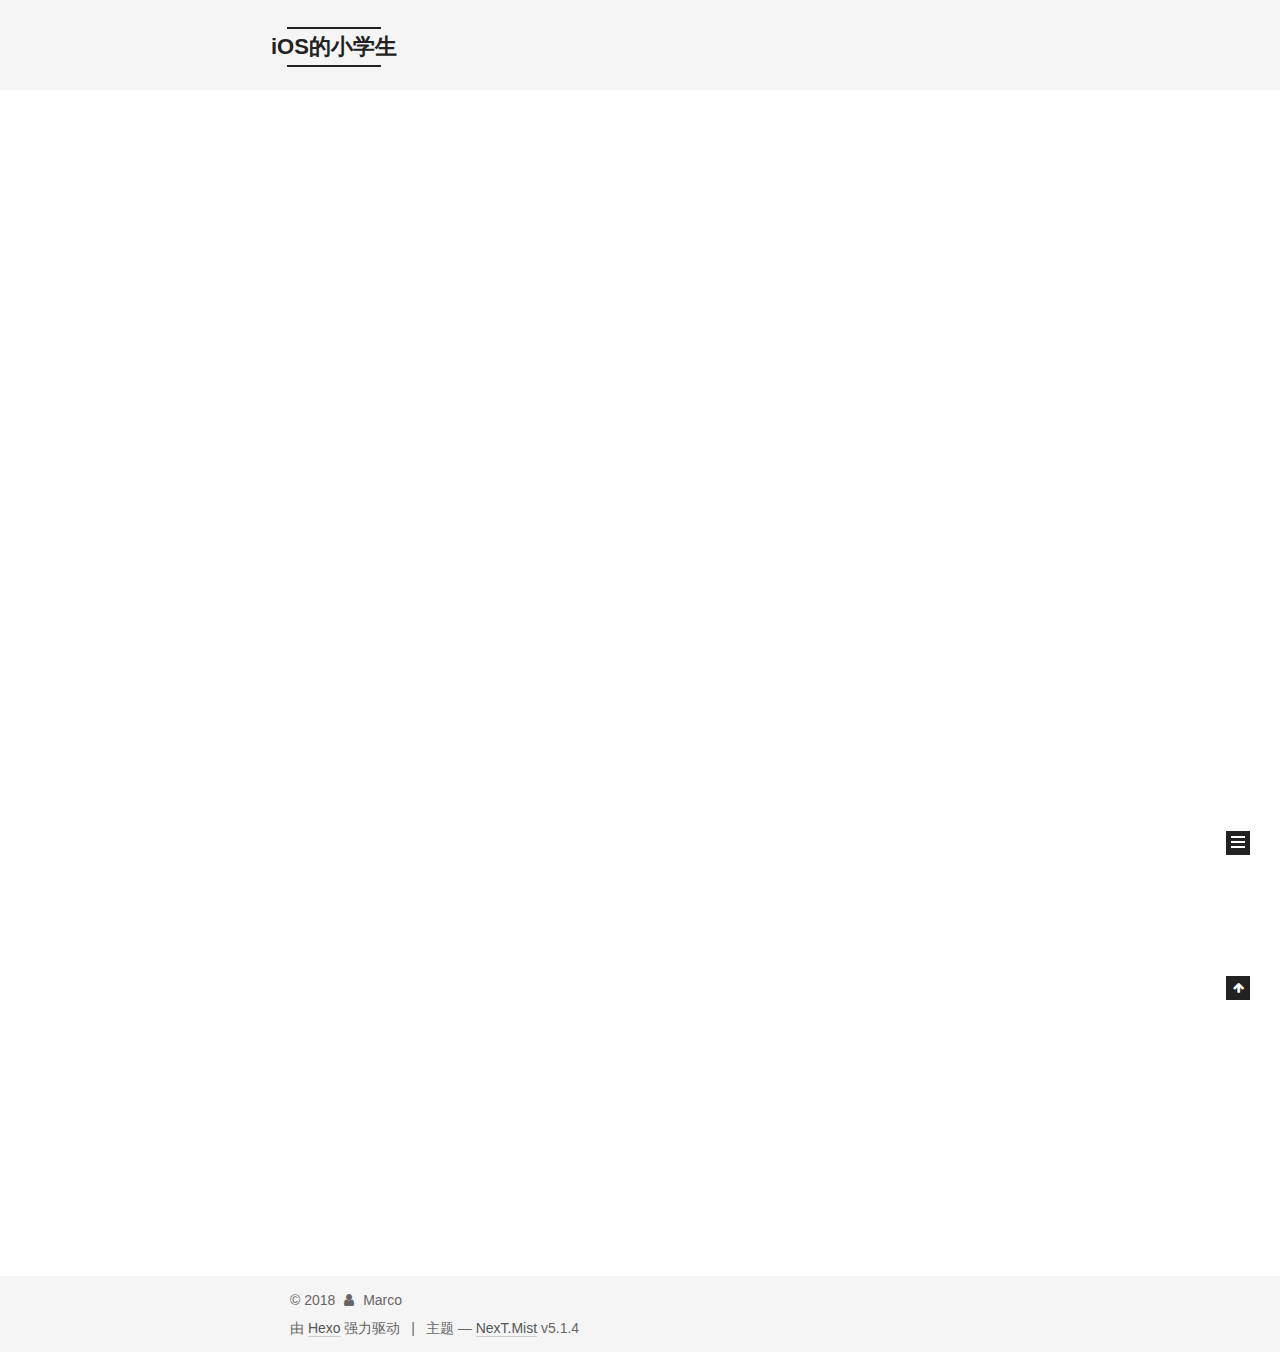
==== index.html @ dd157e3b "Site updated: 2018-11-21 23:42:33" ====
<!DOCTYPE html>



  


<html class="theme-next mist use-motion" lang="zh-Hans">
<head><meta name="generator" content="Hexo 3.8.0">
  <meta charset="UTF-8">
<meta http-equiv="X-UA-Compatible" content="IE=edge">
<meta name="viewport" content="width=device-width, initial-scale=1, maximum-scale=1">
<meta name="theme-color" content="#222">









<meta http-equiv="Cache-Control" content="no-transform">
<meta http-equiv="Cache-Control" content="no-siteapp">
















  
  
  <link href="/lib/fancybox/source/jquery.fancybox.css?v=2.1.5" rel="stylesheet" type="text/css">







<link href="/lib/font-awesome/css/font-awesome.min.css?v=4.6.2" rel="stylesheet" type="text/css">

<link href="/css/main.css?v=5.1.4" rel="stylesheet" type="text/css">


  <link rel="apple-touch-icon" sizes="180x180" href="/images/apple-touch-icon-next.png?v=5.1.4">


  <link rel="icon" type="image/png" sizes="32x32" href="/images/favicon-32x32-next.png?v=5.1.4">


  <link rel="icon" type="image/png" sizes="16x16" href="/images/favicon-16x16-next.png?v=5.1.4">


  <link rel="mask-icon" href="/images/logo.svg?v=5.1.4" color="#222">





  <meta name="keywords" content="Hexo, NexT">










<meta name="description" content="技术和生活，我融为一体">
<meta property="og:type" content="website">
<meta property="og:title" content="iOS的小学生">
<meta property="og:url" content="http://yoursite.com/index.html">
<meta property="og:site_name" content="iOS的小学生">
<meta property="og:description" content="技术和生活，我融为一体">
<meta property="og:locale" content="zh-Hans">
<meta name="twitter:card" content="summary">
<meta name="twitter:title" content="iOS的小学生">
<meta name="twitter:description" content="技术和生活，我融为一体">



<script type="text/javascript" id="hexo.configurations">
  var NexT = window.NexT || {};
  var CONFIG = {
    root: '/',
    scheme: 'Mist',
    version: '5.1.4',
    sidebar: {"position":"left","display":"post","offset":12,"b2t":false,"scrollpercent":false,"onmobile":false},
    fancybox: true,
    tabs: true,
    motion: {"enable":true,"async":false,"transition":{"post_block":"fadeIn","post_header":"slideDownIn","post_body":"slideDownIn","coll_header":"slideLeftIn","sidebar":"slideUpIn"}},
    duoshuo: {
      userId: '0',
      author: '博主'
    },
    algolia: {
      applicationID: '',
      apiKey: '',
      indexName: '',
      hits: {"per_page":10},
      labels: {"input_placeholder":"Search for Posts","hits_empty":"We didn't find any results for the search: ${query}","hits_stats":"${hits} results found in ${time} ms"}
    }
  };
</script>



  <link rel="canonical" href="http://yoursite.com/">





  <title>iOS的小学生</title>
  








</head>

<body itemscope="" itemtype="http://schema.org/WebPage" lang="zh-Hans">

  
  
    
  

  <div class="container sidebar-position-left 
  page-home">
    <div class="headband"></div>

    <header id="header" class="header" itemscope="" itemtype="http://schema.org/WPHeader">
      <div class="header-inner"><div class="site-brand-wrapper">
  <div class="site-meta ">
    

    <div class="custom-logo-site-title">
      <a href="/" class="brand" rel="start">
        <span class="logo-line-before"><i></i></span>
        <span class="site-title">iOS的小学生</span>
        <span class="logo-line-after"><i></i></span>
      </a>
    </div>
      
        <p class="site-subtitle">一个有故事的小学生</p>
      
  </div>

  <div class="site-nav-toggle">
    <button>
      <span class="btn-bar"></span>
      <span class="btn-bar"></span>
      <span class="btn-bar"></span>
    </button>
  </div>
</div>

<nav class="site-nav">
  

  
    <ul id="menu" class="menu">
      
        
        <li class="menu-item menu-item-home">
          <a href="/" rel="section">
            
              <i class="menu-item-icon fa fa-fw fa-home"></i> <br>
            
            首页
          </a>
        </li>
      
        
        <li class="menu-item menu-item-archives">
          <a href="/archives/" rel="section">
            
              <i class="menu-item-icon fa fa-fw fa-archive"></i> <br>
            
            归档
          </a>
        </li>
      

      
    </ul>
  

  
</nav>



 </div>
    </header>

    <main id="main" class="main">
      <div class="main-inner">
        <div class="content-wrap">
          <div id="content" class="content">
            
  <section id="posts" class="posts-expand">
    
      

  

  
  
  

  <article class="post post-type-normal" itemscope="" itemtype="http://schema.org/Article">
  
  
  
  <div class="post-block">
    <link itemprop="mainEntityOfPage" href="http://yoursite.com/2018/11/08/hello-world/">

    <span hidden itemprop="author" itemscope="" itemtype="http://schema.org/Person">
      <meta itemprop="name" content="Marco">
      <meta itemprop="description" content="">
      <meta itemprop="image" content="/images/avatar.gif">
    </span>

    <span hidden itemprop="publisher" itemscope="" itemtype="http://schema.org/Organization">
      <meta itemprop="name" content="iOS的小学生">
    </span>

    
      <header class="post-header">

        
        
          <h1 class="post-title" itemprop="name headline">
                
                <a class="post-title-link" href="/2018/11/08/hello-world/" itemprop="url">未命名</a></h1>
        

        <div class="post-meta">
          <span class="post-time">
            
              <span class="post-meta-item-icon">
                <i class="fa fa-calendar-o"></i>
              </span>
              
                <span class="post-meta-item-text">发表于</span>
              
              <time title="创建于" itemprop="dateCreated datePublished" datetime="2018-11-08T15:14:04+08:00">
                2018-11-08
              </time>
            

            

            
          </span>

          

          
            
          

          
          

          

          

          

        </div>
      </header>
    

    
    
    
    <div class="post-body" itemprop="articleBody">

      
      

      
        
          
            <hr>
<h1 id="title-iOS自动化打包！"><a href="#title-iOS自动化打包！" class="headerlink" title="title: iOS自动化打包！"></a>title: iOS自动化打包！</h1><hr>
<p>Welcome to <a href="https://hexo.io/" target="_blank" rel="noopener">Hexo</a>! This is your very first post. Check <a href="https://hexo.io/docs/" target="_blank" rel="noopener">documentation</a> for more info. If you get any problems when using Hexo, you can find the answer in <a href="https://hexo.io/docs/troubleshooting.html" target="_blank" rel="noopener">troubleshooting</a> or you can ask me on <a href="https://github.com/hexojs/hexo/issues" target="_blank" rel="noopener">GitHub</a>.</p>
<h2 id="Quick-Start"><a href="#Quick-Start" class="headerlink" title="Quick Start"></a>Quick Start</h2><h3 id="Create-a-new-post"><a href="#Create-a-new-post" class="headerlink" title="Create a new post"></a>Create a new post</h3><figure class="highlight bash"><table><tr><td class="gutter"><pre><span class="line">1</span><br></pre></td><td class="code"><pre><span class="line">$ hexo new <span class="string">"My New Post"</span></span><br></pre></td></tr></table></figure>
<p>More info: <a href="https://hexo.io/docs/writing.html" target="_blank" rel="noopener">Writing</a></p>
<h3 id="Run-server"><a href="#Run-server" class="headerlink" title="Run server"></a>Run server</h3><figure class="highlight bash"><table><tr><td class="gutter"><pre><span class="line">1</span><br></pre></td><td class="code"><pre><span class="line">$ hexo server</span><br></pre></td></tr></table></figure>
<p>More info: <a href="https://hexo.io/docs/server.html" target="_blank" rel="noopener">Server</a></p>
<h3 id="Generate-static-files"><a href="#Generate-static-files" class="headerlink" title="Generate static files"></a>Generate static files</h3><figure class="highlight bash"><table><tr><td class="gutter"><pre><span class="line">1</span><br></pre></td><td class="code"><pre><span class="line">$ hexo generate</span><br></pre></td></tr></table></figure>
<p>More info: <a href="https://hexo.io/docs/generating.html" target="_blank" rel="noopener">Generating</a></p>
<h3 id="Deploy-to-remote-sites"><a href="#Deploy-to-remote-sites" class="headerlink" title="Deploy to remote sites"></a>Deploy to remote sites</h3><figure class="highlight bash"><table><tr><td class="gutter"><pre><span class="line">1</span><br></pre></td><td class="code"><pre><span class="line">$ hexo deploy</span><br></pre></td></tr></table></figure>
<p>More info: <a href="https://hexo.io/docs/deployment.html" target="_blank" rel="noopener">Deployment</a></p>

          
        
      
    </div>
    
    
    

    

    

    

    <footer class="post-footer">
      

      

      

      
      
        <div class="post-eof"></div>
      
    </footer>
  </div>
  
  
  
  </article>


    
  </section>

  


          </div>
          


          

        </div>
        
          
  
  <div class="sidebar-toggle">
    <div class="sidebar-toggle-line-wrap">
      <span class="sidebar-toggle-line sidebar-toggle-line-first"></span>
      <span class="sidebar-toggle-line sidebar-toggle-line-middle"></span>
      <span class="sidebar-toggle-line sidebar-toggle-line-last"></span>
    </div>
  </div>

  <aside id="sidebar" class="sidebar">
    
    <div class="sidebar-inner">

      

      

      <section class="site-overview-wrap sidebar-panel sidebar-panel-active">
        <div class="site-overview">
          <div class="site-author motion-element" itemprop="author" itemscope="" itemtype="http://schema.org/Person">
            
              <p class="site-author-name" itemprop="name">Marco</p>
              <p class="site-description motion-element" itemprop="description">技术和生活，我融为一体</p>
          </div>

          <nav class="site-state motion-element">

            
              <div class="site-state-item site-state-posts">
              
                <a href="/archives/">
              
                  <span class="site-state-item-count">1</span>
                  <span class="site-state-item-name">日志</span>
                </a>
              </div>
            

            

            

          </nav>

          

          

          
          

          
          

          

        </div>
      </section>

      

      

    </div>
  </aside>


        
      </div>
    </main>

    <footer id="footer" class="footer">
      <div class="footer-inner">
        <div class="copyright">&copy; <span itemprop="copyrightYear">2018</span>
  <span class="with-love">
    <i class="fa fa-user"></i>
  </span>
  <span class="author" itemprop="copyrightHolder">Marco</span>

  
</div>


  <div class="powered-by">由 <a class="theme-link" target="_blank" href="https://hexo.io">Hexo</a> 强力驱动</div>



  <span class="post-meta-divider">|</span>



  <div class="theme-info">主题 &mdash; <a class="theme-link" target="_blank" href="https://github.com/iissnan/hexo-theme-next">NexT.Mist</a> v5.1.4</div>




        







        
      </div>
    </footer>

    
      <div class="back-to-top">
        <i class="fa fa-arrow-up"></i>
        
      </div>
    

    

  </div>

  

<script type="text/javascript">
  if (Object.prototype.toString.call(window.Promise) !== '[object Function]') {
    window.Promise = null;
  }
</script>









  












  
  
    <script type="text/javascript" src="/lib/jquery/index.js?v=2.1.3"></script>
  

  
  
    <script type="text/javascript" src="/lib/fastclick/lib/fastclick.min.js?v=1.0.6"></script>
  

  
  
    <script type="text/javascript" src="/lib/jquery_lazyload/jquery.lazyload.js?v=1.9.7"></script>
  

  
  
    <script type="text/javascript" src="/lib/velocity/velocity.min.js?v=1.2.1"></script>
  

  
  
    <script type="text/javascript" src="/lib/velocity/velocity.ui.min.js?v=1.2.1"></script>
  

  
  
    <script type="text/javascript" src="/lib/fancybox/source/jquery.fancybox.pack.js?v=2.1.5"></script>
  


  


  <script type="text/javascript" src="/js/src/utils.js?v=5.1.4"></script>

  <script type="text/javascript" src="/js/src/motion.js?v=5.1.4"></script>



  
  

  

  


  <script type="text/javascript" src="/js/src/bootstrap.js?v=5.1.4"></script>



  


  




	





  





  












  





  

  

  

  
  

  

  

  

</body>
</html>
---- css/main.css ----
/* normalize.css v3.0.2 | MIT License | git.io/normalize */
html {
  font-family: sans-serif; /* 1 */
  -ms-text-size-adjust: 100%; /* 2 */
  -webkit-text-size-adjust: 100%; /* 2 */
}
body {
  margin: 0;
}
article,
aside,
details,
figcaption,
figure,
footer,
header,
hgroup,
main,
menu,
nav,
section,
summary {
  display: block;
}
audio,
canvas,
progress,
video {
  display: inline-block; /* 1 */
  vertical-align: baseline; /* 2 */
}
audio:not([controls]) {
  display: none;
  height: 0;
}
[hidden],
template {
  display: none;
}
a {
  background-color: transparent;
}
a:active,
a:hover {
  outline: 0;
}
abbr[title] {
  border-bottom: 1px dotted;
}
b,
strong {
  font-weight: bold;
}
dfn {
  font-style: italic;
}
h1 {
  font-size: 2em;
  margin: 0.67em 0;
}
mark {
  background: #ff0;
  color: #000;
}
small {
  font-size: 80%;
}
sub,
sup {
  font-size: 75%;
  line-height: 0;
  position: relative;
  vertical-align: baseline;
}
sup {
  top: -0.5em;
}
sub {
  bottom: -0.25em;
}
img {
  border: 0;
}
svg:not(:root) {
  overflow: hidden;
}
figure {
  margin: 1em 40px;
}
hr {
  -moz-box-sizing: content-box;
  box-sizing: content-box;
  height: 0;
}
pre {
  overflow: auto;
}
code,
kbd,
pre,
samp {
  font-family: monospace, monospace;
  font-size: 1em;
}
button,
input,
optgroup,
select,
textarea {
  color: inherit; /* 1 */
  font: inherit; /* 2 */
  margin: 0; /* 3 */
}
button {
  overflow: visible;
}
button,
select {
  text-transform: none;
}
button,
html input[type="button"],
input[type="reset"],
input[type="submit"] {
  -webkit-appearance: button; /* 2 */
  cursor: pointer; /* 3 */
}
button[disabled],
html input[disabled] {
  cursor: default;
}
button::-moz-focus-inner,
input::-moz-focus-inner {
  border: 0;
  padding: 0;
}
input {
  line-height: normal;
}
input[type="checkbox"],
input[type="radio"] {
  box-sizing: border-box; /* 1 */
  padding: 0; /* 2 */
}
input[type="number"]::-webkit-inner-spin-button,
input[type="number"]::-webkit-outer-spin-button {
  height: auto;
}
input[type="search"] {
  -webkit-appearance: textfield; /* 1 */
  -moz-box-sizing: content-box;
  -webkit-box-sizing: content-box; /* 2 */
  box-sizing: content-box;
}
input[type="search"]::-webkit-search-cancel-button,
input[type="search"]::-webkit-search-decoration {
  -webkit-appearance: none;
}
fieldset {
  border: 1px solid #c0c0c0;
  margin: 0 2px;
  padding: 0.35em 0.625em 0.75em;
}
legend {
  border: 0; /* 1 */
  padding: 0; /* 2 */
}
textarea {
  overflow: auto;
}
optgroup {
  font-weight: bold;
}
table {
  border-collapse: collapse;
  border-spacing: 0;
}
td,
th {
  padding: 0;
}
::selection {
  background: #262a30;
  color: #fff;
}
body {
  position: relative;
  font-family: 'Lato', "PingFang SC", "Microsoft YaHei", sans-serif;
  font-size: 14px;
  line-height: 2;
  color: #555;
  background: #fff;
}
@media (max-width: 767px) {
  body {
    padding-right: 0 !important;
  }
}
@media (min-width: 768px) and (max-width: 991px) {
  body {
    padding-right: 0 !important;
  }
}
@media (min-width: 1600px) {
  body {
    font-size: 16px;
  }
}
h1,
h2,
h3,
h4,
h5,
h6 {
  margin: 0;
  padding: 0;
  font-weight: bold;
  line-height: 1.5;
  font-family: 'Lato', "PingFang SC", "Microsoft YaHei", sans-serif;
}
h2,
h3,
h4,
h5,
h6 {
  margin: 20px 0 15px;
}
h1 {
  font-size: 24px;
}
@media (max-width: 767px) {
  h1 {
    font-size: 20px;
  }
}
h2 {
  font-size: 22px;
}
@media (max-width: 767px) {
  h2 {
    font-size: 18px;
  }
}
h3 {
  font-size: 20px;
}
@media (max-width: 767px) {
  h3 {
    font-size: 16px;
  }
}
h4 {
  font-size: 18px;
}
@media (max-width: 767px) {
  h4 {
    font-size: 14px;
  }
}
h5 {
  font-size: 16px;
}
@media (max-width: 767px) {
  h5 {
    font-size: 12px;
  }
}
h6 {
  font-size: 14px;
}
@media (max-width: 767px) {
  h6 {
    font-size: 10px;
  }
}
p {
  margin: 0 0 20px 0;
}
a {
  color: #555;
  text-decoration: none;
  outline: none;
  border-bottom: 1px solid #999;
  word-wrap: break-word;
}
a:hover {
  color: #222;
  border-bottom-color: #222;
}
blockquote {
  margin: 0;
  padding: 0;
}
img {
  display: block;
  margin: auto;
  max-width: 100%;
  height: auto;
}
hr {
  margin: 40px 0;
  height: 3px;
  border: none;
  background-color: #ddd;
  background-image: repeating-linear-gradient(-45deg, #fff, #fff 4px, transparent 4px, transparent 8px);
}
blockquote {
  padding: 0 15px;
  color: #666;
  border-left: 4px solid #ddd;
}
blockquote cite::before {
  content: "-";
  padding: 0 5px;
}
dt {
  font-weight: 700;
}
dd {
  margin: 0;
  padding: 0;
}
kbd {
  border: 1px solid #ccc;
  border-radius: 0.2em;
  box-shadow: 0.1em 0.1em 0.2em rgba(0,0,0,0.1);
  background-color: #f9f9f9;
  font-family: inherit;
  background-image: -webkit-linear-gradient(top, #eee, #fff, #eee);
  padding: 0.1em 0.3em;
  white-space: nowrap;
}
.text-left {
  text-align: left;
}
.text-center {
  text-align: center;
}
.text-right {
  text-align: right;
}
.text-justify {
  text-align: justify;
}
.text-nowrap {
  white-space: nowrap;
}
.text-lowercase {
  text-transform: lowercase;
}
.text-uppercase {
  text-transform: uppercase;
}
.text-capitalize {
  text-transform: capitalize;
}
.center-block {
  display: block;
  margin-left: auto;
  margin-right: auto;
}
.clearfix:before,
.clearfix:after {
  content: " ";
  display: table;
}
.clearfix:after {
  clear: both;
}
.pullquote {
  width: 45%;
}
.pullquote.left {
  float: left;
  margin-left: 5px;
  margin-right: 10px;
}
.pullquote.right {
  float: right;
  margin-left: 10px;
  margin-right: 5px;
}
.affix.affix.affix {
  position: fixed;
}
.translation {
  margin-top: -20px;
  font-size: 14px;
  color: #999;
}
.scrollbar-measure {
  width: 100px;
  height: 100px;
  overflow: scroll;
  position: absolute;
  top: -9999px;
}
.use-motion .motion-element {
  opacity: 0;
}
table {
  margin: 20px 0;
  width: 100%;
  border-collapse: collapse;
  border-spacing: 0;
  border: 1px solid #ddd;
  font-size: 14px;
  table-layout: fixed;
  word-wrap: break-all;
}
table>tbody>tr:nth-of-type(odd) {
  background-color: #f9f9f9;
}
table>tbody>tr:hover {
  background-color: #f5f5f5;
}
caption,
th,
td {
  padding: 8px;
  text-align: left;
  vertical-align: middle;
  font-weight: normal;
}
th,
td {
  border-bottom: 3px solid #ddd;
  border-right: 1px solid #eee;
}
th {
  padding-bottom: 10px;
  font-weight: 700;
}
td {
  border-bottom-width: 1px;
}
html,
body {
  height: 100%;
}
.container {
  position: relative;
  min-height: 100%;
}
.header-inner {
  margin: 0 auto;
  padding: 100px 0 70px;
  width: 700px;
}
@media (min-width: 1600px) {
  .container .header-inner {
    width: 900px;
  }
}
.main {
  padding-bottom: 150px;
}
.main-inner {
  margin: 0 auto;
  width: 700px;
}
@media (min-width: 1600px) {
  .container .main-inner {
    width: 900px;
  }
}
.footer {
  position: absolute;
  left: 0;
  bottom: 0;
  width: 100%;
  min-height: 50px;
}
.footer-inner {
  box-sizing: border-box;
  margin: 20px auto;
  width: 700px;
}
@media (min-width: 1600px) {
  .container .footer-inner {
    width: 900px;
  }
}
pre,
.highlight {
  overflow: auto;
  margin: 20px 0;
  padding: 0;
  font-size: 13px;
  color: #4d4d4c;
  background: #f7f7f7;
  line-height: 1.6;
}
pre,
code {
  font-family: consolas, Menlo, "PingFang SC", "Microsoft YaHei", monospace;
}
code {
  padding: 2px 4px;
  word-wrap: break-word;
  color: #555;
  background: #eee;
  border-radius: 3px;
  font-size: 13px;
}
pre {
  padding: 10px;
}
pre code {
  padding: 0;
  color: #4d4d4c;
  background: none;
  text-shadow: none;
}
.highlight {
  border-radius: 1px;
}
.highlight pre {
  border: none;
  margin: 0;
  padding: 10px 0;
}
.highlight table {
  margin: 0;
  width: auto;
  border: none;
}
.highlight td {
  border: none;
  padding: 0;
}
.highlight figcaption {
  font-size: 1em;
  color: #4d4d4c;
  line-height: 1em;
  margin-bottom: 1em;
}
.highlight figcaption:before,
.highlight figcaption:after {
  content: " ";
  display: table;
}
.highlight figcaption:after {
  clear: both;
}
.highlight figcaption a {
  float: right;
  color: #4d4d4c;
}
.highlight figcaption a:hover {
  border-bottom-color: #4d4d4c;
}
.highlight .gutter pre {
  padding-left: 10px;
  padding-right: 10px;
  color: #869194;
  text-align: right;
  background-color: #eff2f3;
}
.highlight .code pre {
  width: 100%;
  padding-left: 10px;
  padding-right: 10px;
  background-color: #f7f7f7;
}
.highlight .line {
  height: 20px;
}
.gutter {
  -webkit-user-select: none;
  -moz-user-select: none;
  -ms-user-select: none;
  user-select: none;
}
.gist table {
  width: auto;
}
.gist table td {
  border: none;
}
pre .deletion {
  background: #fdd;
}
pre .addition {
  background: #dfd;
}
pre .meta {
  color: #8959a8;
}
pre .comment {
  color: #8e908c;
}
pre .variable,
pre .attribute,
pre .tag,
pre .regexp,
pre .ruby .constant,
pre .xml .tag .title,
pre .xml .pi,
pre .xml .doctype,
pre .html .doctype,
pre .css .id,
pre .css .class,
pre .css .pseudo {
  color: #c82829;
}
pre .number,
pre .preprocessor,
pre .built_in,
pre .literal,
pre .params,
pre .constant,
pre .command {
  color: #f5871f;
}
pre .ruby .class .title,
pre .css .rules .attribute,
pre .string,
pre .value,
pre .inheritance,
pre .header,
pre .ruby .symbol,
pre .xml .cdata,
pre .special,
pre .number,
pre .formula {
  color: #718c00;
}
pre .title,
pre .css .hexcolor {
  color: #3e999f;
}
pre .function,
pre .python .decorator,
pre .python .title,
pre .ruby .function .title,
pre .ruby .title .keyword,
pre .perl .sub,
pre .javascript .title,
pre .coffeescript .title {
  color: #4271ae;
}
pre .keyword,
pre .javascript .function {
  color: #8959a8;
}
.full-image.full-image.full-image.full-image {
  border: none;
  max-width: 100%;
  width: auto;
  margin: 20px auto 25px;
}
@media (min-width: 992px) {
  .full-image.full-image.full-image.full-image {
    max-width: none;
    width: 110%;
    margin: 25px -5%;
  }
}
.blockquote-center,
.page-home .post-type-quote blockquote,
.page-post-detail .post-type-quote blockquote {
  position: relative;
  margin: 40px 0;
  padding: 0;
  border-left: none;
  text-align: center;
}
.blockquote-center::before,
.page-home .post-type-quote blockquote::before,
.page-post-detail .post-type-quote blockquote::before,
.blockquote-center::after,
.page-home .post-type-quote blockquote::after,
.page-post-detail .post-type-quote blockquote::after {
  position: absolute;
  content: ' ';
  display: block;
  width: 100%;
  height: 24px;
  opacity: 0.2;
  background-repeat: no-repeat;
  background-position: 0 -6px;
  background-size: 22px 22px;
}
.blockquote-center::before,
.page-home .post-type-quote blockquote::before,
.page-post-detail .post-type-quote blockquote::before {
  top: -20px;
  background-image: url("../images/quote-l.svg");
  border-top: 1px solid #ccc;
}
.blockquote-center::after,
.page-home .post-type-quote blockquote::after,
.page-post-detail .post-type-quote blockquote::after {
  bottom: -20px;
  background-image: url("../images/quote-r.svg");
  border-bottom: 1px solid #ccc;
  background-position: 100% 8px;
}
.blockquote-center p,
.page-home .post-type-quote blockquote p,
.page-post-detail .post-type-quote blockquote p,
.blockquote-center div,
.page-home .post-type-quote blockquote div,
.page-post-detail .post-type-quote blockquote div {
  text-align: center;
}
.post .post-body .group-picture img {
  box-sizing: border-box;
  padding: 0 3px;
  border: none;
}
.post .group-picture-row {
  overflow: hidden;
  margin-top: 6px;
}
.post .group-picture-row:first-child {
  margin-top: 0;
}
.post .group-picture-column {
  float: left;
}
.page-post-detail .post-body .group-picture-column {
  float: none;
  margin-top: 10px;
  width: auto !important;
}
.page-post-detail .post-body .group-picture-column img {
  margin: 0 auto;
}
.page-archive .group-picture-container {
  overflow: hidden;
}
.page-archive .group-picture-row {
  float: left;
}
.page-archive .group-picture-row:first-child {
  margin-top: 6px;
}
.page-archive .group-picture-column {
  max-width: 150px;
  max-height: 150px;
}
.post-body .note {
  position: relative;
  padding: 15px;
  margin-bottom: 20px;
  border: 1px solid #eee;
  border-left-width: 5px;
  border-radius: 3px;
}
.post-body .note h2,
.post-body .note h3,
.post-body .note h4,
.post-body .note h5,
.post-body .note h6 {
  margin-top: 0;
  margin-bottom: 0;
  border-bottom: initial;
  padding-top: 0 !important;
}
.post-body .note p:first-child,
.post-body .note ul:first-child,
.post-body .note ol:first-child,
.post-body .note table:first-child,
.post-body .note pre:first-child,
.post-body .note blockquote:first-child {
  margin-top: 0;
}
.post-body .note p:last-child,
.post-body .note ul:last-child,
.post-body .note ol:last-child,
.post-body .note table:last-child,
.post-body .note pre:last-child,
.post-body .note blockquote:last-child {
  margin-bottom: 0;
}
.post-body .note.default {
  border-left-color: #777;
}
.post-body .note.default h2,
.post-body .note.default h3,
.post-body .note.default h4,
.post-body .note.default h5,
.post-body .note.default h6 {
  color: #777;
}
.post-body .note.primary {
  border-left-color: #6f42c1;
}
.post-body .note.primary h2,
.post-body .note.primary h3,
.post-body .note.primary h4,
.post-body .note.primary h5,
.post-body .note.primary h6 {
  color: #6f42c1;
}
.post-body .note.info {
  border-left-color: #428bca;
}
.post-body .note.info h2,
.post-body .note.info h3,
.post-body .note.info h4,
.post-body .note.info h5,
.post-body .note.info h6 {
  color: #428bca;
}
.post-body .note.success {
  border-left-color: #5cb85c;
}
.post-body .note.success h2,
.post-body .note.success h3,
.post-body .note.success h4,
.post-body .note.success h5,
.post-body .note.success h6 {
  color: #5cb85c;
}
.post-body .note.warning {
  border-left-color: #f0ad4e;
}
.post-body .note.warning h2,
.post-body .note.warning h3,
.post-body .note.warning h4,
.post-body .note.warning h5,
.post-body .note.warning h6 {
  color: #f0ad4e;
}
.post-body .note.danger {
  border-left-color: #d9534f;
}
.post-body .note.danger h2,
.post-body .note.danger h3,
.post-body .note.danger h4,
.post-body .note.danger h5,
.post-body .note.danger h6 {
  color: #d9534f;
}
.post-body .label {
  display: inline;
  padding: 0 2px;
  white-space: nowrap;
}
.post-body .label.default {
  background-color: #f0f0f0;
}
.post-body .label.primary {
  background-color: #efe6f7;
}
.post-body .label.info {
  background-color: #e5f2f8;
}
.post-body .label.success {
  background-color: #e7f4e9;
}
.post-body .label.warning {
  background-color: #fcf6e1;
}
.post-body .label.danger {
  background-color: #fae8eb;
}
.post-body .tabs {
  position: relative;
  display: block;
  margin-bottom: 20px;
  padding-top: 10px;
}
.post-body .tabs ul.nav-tabs {
  margin: 0;
  padding: 0;
  display: flex;
  margin-bottom: -1px;
}
@media (max-width: 413px) {
  .post-body .tabs ul.nav-tabs {
    display: block;
    margin-bottom: 5px;
  }
}
.post-body .tabs ul.nav-tabs li.tab {
  list-style-type: none !important;
  margin: 0 0.25em 0 0;
  border-top: 3px solid transparent;
  border-left: 1px solid transparent;
  border-right: 1px solid transparent;
}
@media (max-width: 413px) {
  .post-body .tabs ul.nav-tabs li.tab {
    margin: initial;
    border-top: 1px solid transparent;
    border-left: 3px solid transparent;
    border-right: 1px solid transparent;
    border-bottom: 1px solid transparent;
  }
}
.post-body .tabs ul.nav-tabs li.tab a {
  outline: 0;
  border-bottom: initial;
  display: block;
  line-height: 1.8em;
  padding: 0.25em 0.75em;
  transition-duration: 0.2s;
  transition-timing-function: ease-out;
  transition-delay: 0s;
}
.post-body .tabs ul.nav-tabs li.tab a i {
  width: 1.285714285714286em;
}
.post-body .tabs ul.nav-tabs li.tab.active {
  border-top: 3px solid #fc6423;
  border-left: 1px solid #ddd;
  border-right: 1px solid #ddd;
  background-color: #fff;
}
@media (max-width: 413px) {
  .post-body .tabs ul.nav-tabs li.tab.active {
    border-top: 1px solid #ddd;
    border-left: 3px solid #fc6423;
    border-right: 1px solid #ddd;
    border-bottom: 1px solid #ddd;
  }
}
.post-body .tabs ul.nav-tabs li.tab.active a {
  cursor: default;
  color: #555;
}
.post-body .tabs .tab-content {
  background-color: #fff;
}
.post-body .tabs .tab-content .tab-pane {
  border: 1px solid #ddd;
  padding: 20px 20px 0 20px;
}
.post-body .tabs .tab-content .tab-pane:not(.active) {
  display: none !important;
}
.post-body .tabs .tab-content .tab-pane.active {
  display: block !important;
}
.btn {
  display: inline-block;
  padding: 0 20px;
  font-size: 14px;
  color: #555;
  background: transparent;
  border: 2px solid #222;
  text-decoration: none;
  border-radius: 0;
  transition-property: background-color;
  transition-duration: 0.2s;
  transition-timing-function: ease-in-out;
  transition-delay: 0s;
  line-height: 2;
}
.btn:hover {
  border-color: #222;
  color: #222;
  background: #fff;
}
.btn +.btn {
  margin: 0 0 8px 8px;
}
.btn .fa-fw {
  width: 1.285714285714286em;
  text-align: left;
}
.btn-bar {
  display: block;
  width: 22px;
  height: 2px;
  background: #555;
  border-radius: 1px;
}
.btn-bar+.btn-bar {
  margin-top: 4px;
}
.pagination {
  margin: 120px 0 40px;
  text-align: center;
  border-top: 1px solid #eee;
}
.page-number-basic,
.pagination .prev,
.pagination .next,
.pagination .page-number,
.pagination .space {
  display: inline-block;
  position: relative;
  top: -1px;
  margin: 0 10px;
  padding: 0 11px;
}
@media (max-width: 767px) {
  .page-number-basic,
  .pagination .prev,
  .pagination .next,
  .pagination .page-number,
  .pagination .space {
    margin: 0 5px;
  }
}
.pagination .prev,
.pagination .next,
.pagination .page-number {
  border-bottom: 0;
  border-top: 1px solid #eee;
  transition-property: border-color;
  transition-duration: 0.2s;
  transition-timing-function: ease-in-out;
  transition-delay: 0s;
}
.pagination .prev:hover,
.pagination .next:hover,
.pagination .page-number:hover {
  border-top-color: #222;
}
.pagination .space {
  padding: 0;
  margin: 0;
}
.pagination .prev {
  margin-left: 0;
}
.pagination .next {
  margin-right: 0;
}
.pagination .page-number.current {
  color: #fff;
  background: #ccc;
  border-top-color: #ccc;
}
@media (max-width: 767px) {
  .pagination {
    border-top: none;
  }
  .pagination .prev,
  .pagination .next,
  .pagination .page-number {
    margin-bottom: 10px;
    border-top: 0;
    border-bottom: 1px solid #eee;
    padding: 0 10px;
  }
  .pagination .prev:hover,
  .pagination .next:hover,
  .pagination .page-number:hover {
    border-bottom-color: #222;
  }
}
.comments {
  margin: 60px 20px 0;
}
.tag-cloud {
  text-align: center;
}
.tag-cloud a {
  display: inline-block;
  margin: 10px;
}
.back-to-top {
  box-sizing: border-box;
  position: fixed;
  bottom: -100px;
  right: 30px;
  z-index: 1050;
  padding: 0 6px;
  width: 24px;
  background: #222;
  font-size: 12px;
  opacity: 1;
  color: #fff;
  cursor: pointer;
  text-align: center;
  -webkit-transform: translateZ(0);
  transition-property: bottom;
  transition-duration: 0.2s;
  transition-timing-function: ease-in-out;
  transition-delay: 0s;
}
@media (min-width: 768px) and (max-width: 991px) {
  .back-to-top {
    display: none !important;
  }
}
@media (max-width: 767px) {
  .back-to-top {
    display: none !important;
  }
}
.back-to-top.back-to-top-on {
  bottom: 19px;
}
.header {
  background: transparent;
}
.header-inner {
  position: relative;
}
.headband {
  height: 3px;
  background: #222;
}
.site-meta {
  margin: 0;
  text-align: left;
}
@media (max-width: 767px) {
  .site-meta {
    text-align: center;
  }
}
.brand {
  position: relative;
  display: inline-block;
  padding: 0 40px;
  color: #222;
  background: #222;
  border-bottom: none;
}
.brand:hover {
  color: #222;
}
.logo {
  display: inline-block;
  margin-right: 5px;
  line-height: 36px;
  vertical-align: top;
}
.site-title {
  display: inline-block;
  vertical-align: top;
  line-height: 36px;
  font-size: 20px;
  font-weight: normal;
  font-family: 'Lato', "PingFang SC", "Microsoft YaHei", sans-serif;
}
.site-subtitle {
  margin-top: 10px;
  font-size: 13px;
  color: #999;
}
.use-motion .brand {
  opacity: 0;
}
.use-motion .logo,
.use-motion .site-title,
.use-motion .site-subtitle {
  opacity: 0;
  position: relative;
  top: -10px;
}
.site-nav-toggle {
  display: none;
  position: absolute;
  top: 10px;
  left: 10px;
}
@media (max-width: 767px) {
  .site-nav-toggle {
    display: block;
  }
}
.site-nav-toggle button {
  margin-top: 2px;
  padding: 9px 10px;
  background: transparent;
  border: none;
}
@media (max-width: 767px) {
  .site-nav {
    display: none;
    margin: 0 -10px;
    padding: 0 10px;
    clear: both;
    border-top: 1px solid #ddd;
  }
}
@media (min-width: 768px) and (max-width: 991px) {
  .site-nav {
    display: block !important;
  }
}
@media (min-width: 992px) {
  .site-nav {
    display: block !important;
  }
}
.menu {
  margin-top: 20px;
  padding-left: 0;
  text-align: center;
}
.menu .menu-item {
  display: inline-block;
  margin: 0 10px;
  list-style: none;
}
@media screen and (max-width: 767px) {
  .menu .menu-item {
    margin-top: 10px;
  }
}
.menu .menu-item a {
  display: block;
  font-size: 13px;
  line-height: inherit;
  border-bottom: 1px solid transparent;
  transition-property: border-color;
  transition-duration: 0.2s;
  transition-timing-function: ease-in-out;
  transition-delay: 0s;
}
.menu .menu-item a:hover {
  border-bottom-color: #222;
}
.menu .menu-item .fa {
  margin-right: 5px;
}
.use-motion .menu-item {
  opacity: 0;
}
.post-body {
  font-family: 'Lato', "PingFang SC", "Microsoft YaHei", sans-serif;
}
@media (max-width: 767px) {
  .post-body {
    word-break: break-word;
  }
}
.post-body .fancybox img {
  display: block !important;
  margin: 0 auto;
  cursor: pointer;
  cursor: zoom-in;
  cursor: -webkit-zoom-in;
}
.post-body .image-caption,
.post-body .figure .caption {
  margin: -20px auto 15px;
  text-align: center;
  font-size: 14px;
  color: #999;
  font-weight: bold;
  line-height: 1;
}
.post-sticky-flag {
  display: inline-block;
  font-size: 16px;
  -ms-transform: rotate(30deg);
  -webkit-transform: rotate(30deg);
  -moz-transform: rotate(30deg);
  -ms-transform: rotate(30deg);
  -o-transform: rotate(30deg);
  transform: rotate(30deg);
}
.use-motion .post-block,
.use-motion .pagination,
.use-motion .comments {
  opacity: 0;
}
.use-motion .post-header {
  opacity: 0;
}
.use-motion .post-body {
  opacity: 0;
}
.use-motion .collection-title {
  opacity: 0;
}
.posts-expand {
  padding-top: 40px;
}
@media (max-width: 767px) {
  .posts-expand {
    margin: 0 20px;
  }
  .post-body pre .gutter pre {
    padding-right: 10px;
  }
  .post-body .highlight {
    margin-left: 0px;
    margin-right: 0px;
    padding: 0;
  }
  .post-body .highlight .gutter pre {
    padding-right: 10px;
  }
}
@media (min-width: 992px) {
  .posts-expand .post-body {
    text-align: justify;
  }
}
.posts-expand .post-body h2,
.posts-expand .post-body h3,
.posts-expand .post-body h4,
.posts-expand .post-body h5,
.posts-expand .post-body h6 {
  padding-top: 10px;
}
.posts-expand .post-body h2 .header-anchor,
.posts-expand .post-body h3 .header-anchor,
.posts-expand .post-body h4 .header-anchor,
.posts-expand .post-body h5 .header-anchor,
.posts-expand .post-body h6 .header-anchor {
  float: right;
  margin-left: 10px;
  color: #ccc;
  border-bottom-style: none;
  visibility: hidden;
}
.posts-expand .post-body h2 .header-anchor:hover,
.posts-expand .post-body h3 .header-anchor:hover,
.posts-expand .post-body h4 .header-anchor:hover,
.posts-expand .post-body h5 .header-anchor:hover,
.posts-expand .post-body h6 .header-anchor:hover {
  color: inherit;
}
.posts-expand .post-body h2:hover .header-anchor,
.posts-expand .post-body h3:hover .header-anchor,
.posts-expand .post-body h4:hover .header-anchor,
.posts-expand .post-body h5:hover .header-anchor,
.posts-expand .post-body h6:hover .header-anchor {
  visibility: visible;
}
.posts-expand .post-body ul li {
  list-style: circle;
}
.posts-expand .post-body img {
  box-sizing: border-box;
  margin: auto;
  padding: 3px;
  border: 1px solid #ddd;
}
.posts-expand .post-body .fancybox img {
  margin: 0 auto 25px;
}
@media (max-width: 767px) {
  .posts-collapse {
    margin: 0 20px;
  }
  .posts-collapse .post-title,
  .posts-collapse .post-meta {
    display: block;
    width: auto;
    text-align: left;
  }
}
.posts-collapse {
  position: relative;
  z-index: 1010;
  margin-left: 0;
}
.posts-collapse::after {
  content: " ";
  position: absolute;
  top: 20px;
  left: 0;
  margin-left: -2px;
  width: 4px;
  height: 100%;
  background: #f5f5f5;
  z-index: -1;
}
@media (max-width: 767px) {
  .posts-collapse {
    margin: 0 20px;
  }
}
.posts-collapse .collection-title {
  position: relative;
  margin: 60px 0;
}
.posts-collapse .collection-title h1,
.posts-collapse .collection-title h2 {
  margin-left: 20px;
}
.posts-collapse .collection-title small {
  color: #bbb;
  margin-left: 5px;
}
.posts-collapse .collection-title::before {
  content: " ";
  position: absolute;
  left: 0;
  top: 50%;
  margin-left: -4px;
  margin-top: -4px;
  width: 8px;
  height: 8px;
  background: #bbb;
  border-radius: 50%;
}
.posts-collapse .post {
  margin: 30px 0;
}
.posts-collapse .post-header {
  position: relative;
  transition-duration: 0.2s;
  transition-timing-function: ease-in-out;
  transition-delay: 0s;
  transition-property: border;
  border-bottom: 1px dashed #ccc;
}
.posts-collapse .post-header::before {
  content: " ";
  position: absolute;
  left: 0;
  top: 12px;
  width: 6px;
  height: 6px;
  margin-left: -4px;
  background: #bbb;
  border-radius: 50%;
  border: 1px solid #fff;
  transition-duration: 0.2s;
  transition-timing-function: ease-in-out;
  transition-delay: 0s;
  transition-property: background;
}
.posts-collapse .post-header:hover {
  border-bottom-color: #666;
}
.posts-collapse .post-header:hover::before {
  background: #222;
}
.posts-collapse .post-meta {
  position: absolute;
  font-size: 12px;
  left: 20px;
  top: 5px;
}
.posts-collapse .post-comments-count {
  display: none;
}
.posts-collapse .post-title {
  margin-left: 60px;
  font-size: 16px;
  font-weight: normal;
  line-height: inherit;
}
.posts-collapse .post-title::after {
  margin-left: 3px;
  opacity: 0.6;
}
.posts-collapse .post-title a {
  color: #666;
  border-bottom: none;
}
.page-home .post-type-quote .post-header,
.page-post-detail .post-type-quote .post-header,
.page-home .post-type-quote .post-tags,
.page-post-detail .post-type-quote .post-tags {
  display: none;
}
.posts-expand .post-title {
  text-align: center;
  word-break: break-word;
  font-weight: 400;
}
.posts-expand .post-title-link {
  display: inline-block;
  position: relative;
  color: #555;
  border-bottom: none;
  line-height: 1.2;
  vertical-align: top;
}
.posts-expand .post-title-link::before {
  content: "";
  position: absolute;
  width: 100%;
  height: 2px;
  bottom: 0;
  left: 0;
  background-color: #000;
  visibility: hidden;
  -webkit-transform: scaleX(0);
  -moz-transform: scaleX(0);
  -ms-transform: scaleX(0);
  -o-transform: scaleX(0);
  transform: scaleX(0);
  transition-duration: 0.2s;
  transition-timing-function: ease-in-out;
  transition-delay: 0s;
}
.posts-expand .post-title-link:hover::before {
  visibility: visible;
  -webkit-transform: scaleX(1);
  -moz-transform: scaleX(1);
  -ms-transform: scaleX(1);
  -o-transform: scaleX(1);
  transform: scaleX(1);
}
.posts-expand .post-title-link .fa {
  font-size: 16px;
}
.posts-expand .post-meta {
  margin: 3px 0 60px 0;
  color: #999;
  font-family: 'Lato', "PingFang SC", "Microsoft YaHei", sans-serif;
  font-size: 12px;
  text-align: center;
}
.posts-expand .post-meta .post-category-list {
  display: inline-block;
  margin: 0;
  padding: 3px;
}
.posts-expand .post-meta .post-category-list-link {
  color: #999;
}
.posts-expand .post-meta .post-description {
  font-size: 14px;
  margin-top: 2px;
}
.post-meta-divider {
  margin: 0 0.5em;
}
.post-meta-item-icon {
  margin-right: 3px;
}
@media (min-width: 768px) and (max-width: 991px) {
  .post-meta-item-icon {
    display: inline-block;
  }
}
@media (max-width: 767px) {
  .post-meta-item-icon {
    display: inline-block;
  }
}
@media (min-width: 768px) and (max-width: 991px) {
  .post-meta-item-text {
    display: none;
  }
}
@media (max-width: 767px) {
  .post-meta-item-text {
    display: none;
  }
}
@media (max-width: 767px) {
  .posts-expand .post-comments-count {
    display: none;
  }
}
.post-button {
  margin-top: 40px;
}
.posts-expand .post-tags {
  margin-top: 40px;
  text-align: center;
}
.posts-expand .post-tags a {
  display: inline-block;
  margin-right: 10px;
  font-size: 13px;
}
.post-nav {
  display: table;
  margin-top: 15px;
  width: 100%;
  border-top: 1px solid #eee;
}
.post-nav-divider {
  display: table-cell;
  width: 10%;
}
.post-nav-item {
  display: table-cell;
  padding: 10px 0 0 0;
  width: 45%;
  vertical-align: top;
}
.post-nav-item a {
  position: relative;
  display: block;
  line-height: 25px;
  font-size: 14px;
  color: #555;
  border-bottom: none;
}
.post-nav-item a:hover {
  color: #222;
  border-bottom: none;
}
.post-nav-item a:active {
  top: 2px;
}
.post-nav-item .fa {
  position: absolute;
  top: 8px;
  left: 0;
  font-size: 12px;
}
.post-nav-next a {
  padding-left: 15px;
}
.post-nav-prev {
  text-align: right;
}
.post-nav-prev a {
  padding-right: 15px;
}
.post-nav-prev .fa {
  right: 0;
  left: auto;
}
.posts-expand .post-eof {
  display: block;
  margin: 80px auto 60px;
  width: 8%;
  height: 1px;
  background: #ccc;
  text-align: center;
}
.post:last-child .post-eof.post-eof.post-eof {
  display: none;
}
.post-gallery {
  display: table;
  table-layout: fixed;
  width: 100%;
  border-collapse: separate;
}
.post-gallery-row {
  display: table-row;
}
.post-gallery .post-gallery-img {
  display: table-cell;
  text-align: center;
  vertical-align: middle;
  border: none;
}
.post-gallery .post-gallery-img img {
  max-width: 100%;
  max-height: 100%;
  border: none;
}
.fancybox-close,
.fancybox-close:hover {
  border: none;
}
.rtl.post-body p,
.rtl.post-body a,
.rtl.post-body h1,
.rtl.post-body h2,
.rtl.post-body h3,
.rtl.post-body h4,
.rtl.post-body h5,
.rtl.post-body h6,
.rtl.post-body li,
.rtl.post-body ul,
.rtl.post-body ol {
  direction: rtl;
  font-family: UKIJ Ekran;
}
.rtl.post-title {
  font-family: UKIJ Ekran;
}
.sidebar {
  position: fixed;
  right: 0;
  top: 0;
  bottom: 0;
  width: 0;
  z-index: 1040;
  box-shadow: inset 0 2px 6px #000;
  background: #222;
  -webkit-transform: translateZ(0);
}
.sidebar a {
  color: #999;
  border-bottom-color: #555;
}
.sidebar a:hover {
  color: #eee;
}
@media (min-width: 768px) and (max-width: 991px) {
  .sidebar {
    display: none !important;
  }
}
@media (max-width: 767px) {
  .sidebar {
    display: none !important;
  }
}
.sidebar-inner {
  position: relative;
  padding: 20px 10px;
  color: #999;
  text-align: center;
}
.site-overview-wrap {
  overflow: hidden;
}
.site-overview {
  overflow-y: auto;
  overflow-x: hidden;
}
.sidebar-toggle {
  position: fixed;
  right: 30px;
  bottom: 45px;
  width: 14px;
  height: 14px;
  padding: 5px;
  background: #222;
  line-height: 0;
  z-index: 1050;
  cursor: pointer;
  -webkit-transform: translateZ(0);
}
@media (min-width: 768px) and (max-width: 991px) {
  .sidebar-toggle {
    display: none !important;
  }
}
@media (max-width: 767px) {
  .sidebar-toggle {
    display: none !important;
  }
}
.sidebar-toggle-line {
  position: relative;
  display: inline-block;
  vertical-align: top;
  height: 2px;
  width: 100%;
  background: #fff;
  margin-top: 3px;
}
.sidebar-toggle-line:first-child {
  margin-top: 0;
}
.site-author-image {
  display: block;
  margin: 0 auto;
  padding: 2px;
  max-width: 96px;
  height: auto;
  border: 2px solid #333;
}
.site-author-name {
  margin: 5px 0 0;
  text-align: center;
  color: #f5f5f5;
  font-weight: normal;
}
.site-description {
  margin-top: 5px;
  text-align: center;
  font-size: 14px;
  color: #999;
}
.site-state {
  overflow: hidden;
  line-height: 1.4;
  white-space: nowrap;
  text-align: center;
}
.site-state-item {
  display: inline-block;
  padding: 0 15px;
  border-left: 1px solid #333;
}
.site-state-item:first-child {
  border-left: none;
}
.site-state-item a {
  border-bottom: none;
}
.site-state-item-count {
  display: block;
  text-align: center;
  color: inherit;
  font-weight: 600;
  font-size: 18px;
}
.site-state-item-name {
  font-size: 13px;
  color: inherit;
}
.feed-link {
  margin-top: 20px;
}
.feed-link a {
  display: inline-block;
  padding: 0 15px;
  color: #fc6423;
  border: 1px solid #fc6423;
  border-radius: 4px;
}
.feed-link a i {
  color: #fc6423;
  font-size: 14px;
}
.feed-link a:hover {
  color: #fff;
  background: #fc6423;
}
.feed-link a:hover i {
  color: #fff;
}
.links-of-author {
  margin-top: 20px;
}
.links-of-author a {
  display: inline-block;
  vertical-align: middle;
  margin-right: 10px;
  margin-bottom: 10px;
  border-bottom-color: #555;
  font-size: 13px;
}
.links-of-author a:before {
  display: inline-block;
  vertical-align: middle;
  margin-right: 3px;
  content: " ";
  width: 4px;
  height: 4px;
  border-radius: 50%;
  background: #6191ff;
}
.links-of-blogroll {
  font-size: 13px;
}
.links-of-blogroll-title {
  margin-top: 20px;
  font-size: 14px;
  font-weight: 600;
}
.links-of-blogroll-list {
  margin: 0;
  padding: 0;
  list-style: none;
}
.links-of-blogroll-item {
  padding: 2px 10px;
}
.links-of-blogroll-item a {
  max-width: 280px;
  box-sizing: border-box;
  display: inline-block;
  overflow: hidden;
  white-space: nowrap;
  text-overflow: ellipsis;
}
.sidebar-nav {
  margin: 0 0 20px;
  padding-left: 0;
}
.sidebar-nav li {
  display: inline-block;
  cursor: pointer;
  border-bottom: 1px solid transparent;
  font-size: 14px;
  color: #555;
}
.sidebar-nav li:hover {
  color: #f5f5f5;
}
.page-post-detail .sidebar-nav-toc {
  padding: 0 5px;
}
.page-post-detail .sidebar-nav-overview {
  margin-left: 10px;
}
.sidebar-nav .sidebar-nav-active {
  color: #87daff;
  border-bottom-color: #87daff;
}
.sidebar-nav .sidebar-nav-active:hover {
  color: #87daff;
}
.sidebar-panel {
  display: none;
}
.sidebar-panel-active {
  display: block;
}
.post-toc-empty {
  font-size: 14px;
  color: #666;
}
.post-toc-wrap {
  overflow: hidden;
}
.post-toc {
  overflow: auto;
}
.post-toc ol {
  margin: 0;
  padding: 0 2px 5px 10px;
  text-align: left;
  list-style: none;
  font-size: 14px;
}
.post-toc ol > ol {
  padding-left: 0;
}
.post-toc ol a {
  transition-duration: 0.2s;
  transition-timing-function: ease-in-out;
  transition-delay: 0s;
  transition-property: all;
  color: #999;
  border-bottom-color: #555;
}
.post-toc ol a:hover {
  color: #ccc;
  border-bottom-color: #ccc;
}
.post-toc .nav-item {
  overflow: hidden;
  text-overflow: ellipsis;
  text-align: justify;
  white-space: nowrap;
  line-height: 1.8;
}
.post-toc .nav .nav-child {
  display: none;
}
.post-toc .nav .active > .nav-child {
  display: block;
}
.post-toc .nav .active-current > .nav-child {
  display: block;
}
.post-toc .nav .active-current > .nav-child > .nav-item {
  display: block;
}
.post-toc .nav .active > a {
  color: #87daff;
  border-bottom-color: #87daff;
}
.post-toc .nav .active-current > a {
  color: #87daff;
}
.post-toc .nav .active-current > a:hover {
  color: #87daff;
}
.footer {
  font-size: 14px;
  color: #999;
}
.footer img {
  border: none;
}
.footer-inner {
  text-align: center;
}
.with-love {
  display: inline-block;
  margin: 0 5px;
}
.powered-by,
.theme-info {
  display: inline-block;
}
.cc-license {
  margin-top: 10px;
  text-align: center;
}
.cc-license .cc-opacity {
  opacity: 0.7;
  border-bottom: none;
}
.cc-license .cc-opacity:hover {
  opacity: 0.9;
}
.cc-license img {
  display: inline-block;
}
.theme-next #ds-thread #ds-reset {
  color: #555;
}
.theme-next #ds-thread #ds-reset .ds-replybox {
  margin-bottom: 30px;
}
.theme-next #ds-thread #ds-reset .ds-replybox .ds-avatar,
.theme-next #ds-reset .ds-avatar img {
  box-shadow: none;
}
.theme-next #ds-thread #ds-reset .ds-textarea-wrapper {
  border-color: #c7d4e1;
  background: none;
  border-top-right-radius: 3px;
  border-top-left-radius: 3px;
}
.theme-next #ds-thread #ds-reset .ds-textarea-wrapper textarea {
  height: 60px;
}
.theme-next #ds-reset .ds-rounded-top {
  border-radius: 0;
}
.theme-next #ds-thread #ds-reset .ds-post-toolbar {
  box-sizing: border-box;
  border: 1px solid #c7d4e1;
  background: #f6f8fa;
}
.theme-next #ds-thread #ds-reset .ds-post-options {
  height: 40px;
  border: none;
  background: none;
}
.theme-next #ds-thread #ds-reset .ds-toolbar-buttons {
  top: 11px;
}
.theme-next #ds-thread #ds-reset .ds-sync {
  top: 5px;
}
.theme-next #ds-thread #ds-reset .ds-post-button {
  top: 4px;
  right: 5px;
  width: 90px;
  height: 30px;
  border: 1px solid #c5ced7;
  border-radius: 3px;
  background-image: linear-gradient(#fbfbfc, #f5f7f9);
  color: #60676d;
}
.theme-next #ds-thread #ds-reset .ds-post-button:hover {
  background-position: 0 -30px;
  color: #60676d;
}
.theme-next #ds-thread #ds-reset .ds-comments-info {
  padding: 10px 0;
}
.theme-next #ds-thread #ds-reset .ds-sort {
  display: none;
}
.theme-next #ds-thread #ds-reset li.ds-tab a.ds-current {
  border: none;
  background: #f6f8fa;
  color: #60676d;
}
.theme-next #ds-thread #ds-reset li.ds-tab a.ds-current:hover {
  background-color: #e9f0f7;
  color: #60676d;
}
.theme-next #ds-thread #ds-reset li.ds-tab a {
  border-radius: 2px;
  padding: 5px;
}
.theme-next #ds-thread #ds-reset .ds-login-buttons p {
  color: #999;
  line-height: 36px;
}
.theme-next #ds-thread #ds-reset .ds-login-buttons .ds-service-list li {
  height: 28px;
}
.theme-next #ds-thread #ds-reset .ds-service-list a {
  background: none;
  padding: 5px;
  border: 1px solid;
  border-radius: 3px;
  text-align: center;
}
.theme-next #ds-thread #ds-reset .ds-service-list a:hover {
  color: #fff;
  background: #666;
}
.theme-next #ds-thread #ds-reset .ds-service-list .ds-weibo {
  color: #fc9b00;
  border-color: #fc9b00;
}
.theme-next #ds-thread #ds-reset .ds-service-list .ds-weibo:hover {
  background: #fc9b00;
}
.theme-next #ds-thread #ds-reset .ds-service-list .ds-qq {
  color: #60a3ec;
  border-color: #60a3ec;
}
.theme-next #ds-thread #ds-reset .ds-service-list .ds-qq:hover {
  background: #60a3ec;
}
.theme-next #ds-thread #ds-reset .ds-service-list .ds-renren {
  color: #2e7ac4;
  border-color: #2e7ac4;
}
.theme-next #ds-thread #ds-reset .ds-service-list .ds-renren:hover {
  background: #2e7ac4;
}
.theme-next #ds-thread #ds-reset .ds-service-list .ds-douban {
  color: #37994c;
  border-color: #37994c;
}
.theme-next #ds-thread #ds-reset .ds-service-list .ds-douban:hover {
  background: #37994c;
}
.theme-next #ds-thread #ds-reset .ds-service-list .ds-kaixin {
  color: #fef20d;
  border-color: #fef20d;
}
.theme-next #ds-thread #ds-reset .ds-service-list .ds-kaixin:hover {
  background: #fef20d;
}
.theme-next #ds-thread #ds-reset .ds-service-list .ds-netease {
  color: #f00;
  border-color: #f00;
}
.theme-next #ds-thread #ds-reset .ds-service-list .ds-netease:hover {
  background: #f00;
}
.theme-next #ds-thread #ds-reset .ds-service-list .ds-sohu {
  color: #ffcb05;
  border-color: #ffcb05;
}
.theme-next #ds-thread #ds-reset .ds-service-list .ds-sohu:hover {
  background: #ffcb05;
}
.theme-next #ds-thread #ds-reset .ds-service-list .ds-baidu {
  color: #2831e0;
  border-color: #2831e0;
}
.theme-next #ds-thread #ds-reset .ds-service-list .ds-baidu:hover {
  background: #2831e0;
}
.theme-next #ds-thread #ds-reset .ds-service-list .ds-google {
  color: #166bec;
  border-color: #166bec;
}
.theme-next #ds-thread #ds-reset .ds-service-list .ds-google:hover {
  background: #166bec;
}
.theme-next #ds-thread #ds-reset .ds-service-list .ds-weixin {
  color: #00ce0d;
  border-color: #00ce0d;
}
.theme-next #ds-thread #ds-reset .ds-service-list .ds-weixin:hover {
  background: #00ce0d;
}
.theme-next #ds-thread #ds-reset .ds-service-list .ds-more-services {
  border: none;
}
.theme-next #ds-thread #ds-reset .ds-service-list .ds-more-services:hover {
  background: none;
}
.theme-next #ds-reset .duoshuo-ua-admin {
  display: inline-block;
  color: #f00;
}
.theme-next #ds-reset .duoshuo-ua-platform,
.theme-next #ds-reset .duoshuo-ua-browser {
  color: #ccc;
}
.theme-next #ds-reset .duoshuo-ua-platform .fa,
.theme-next #ds-reset .duoshuo-ua-browser .fa {
  display: inline-block;
  margin-right: 3px;
}
.theme-next #ds-reset .duoshuo-ua-separator {
  display: inline-block;
  margin-left: 5px;
}
.theme-next .this_ua {
  background-color: #ccc !important;
  border-radius: 4px;
  padding: 0 5px !important;
  margin: 1px 1px !important;
  border: 1px solid #bbb !important;
  color: #fff;
  display: inline-block !important;
}
.theme-next .this_ua.admin {
  background-color: #d9534f !important;
  border-color: #d9534f !important;
}
.theme-next .this_ua.platform.iOS,
.theme-next .this_ua.platform.Mac,
.theme-next .this_ua.platform.Windows {
  background-color: #39b3d7 !important;
  border-color: #46b8da !important;
}
.theme-next .this_ua.platform.Linux {
  background-color: #3a3a3a !important;
  border-color: #1f1f1f !important;
}
.theme-next .this_ua.platform.Android {
  background-color: #00c47d !important;
  border-color: #01b171 !important;
}
.theme-next .this_ua.browser.Mobile,
.theme-next .this_ua.browser.Chrome {
  background-color: #5cb85c !important;
  border-color: #4cae4c !important;
}
.theme-next .this_ua.browser.Firefox {
  background-color: #f0ad4e !important;
  border-color: #eea236 !important;
}
.theme-next .this_ua.browser.Maxthon,
.theme-next .this_ua.browser.IE {
  background-color: #428bca !important;
  border-color: #357ebd !important;
}
.theme-next .this_ua.browser.baidu,
.theme-next .this_ua.browser.UCBrowser,
.theme-next .this_ua.browser.Opera {
  background-color: #d9534f !important;
  border-color: #d43f3a !important;
}
.theme-next .this_ua.browser.Android,
.theme-next .this_ua.browser.QQBrowser {
  background-color: #78ace9 !important;
  border-color: #4cae4c !important;
}
.post-spread {
  margin-top: 20px;
  text-align: center;
}
.jiathis_style {
  display: inline-block;
}
.jiathis_style a {
  border: none;
}
.fa {
  font-family: FontAwesome !important;
}
.post-spread {
  margin-top: 20px;
  text-align: center;
}
.bdshare-slide-button-box a {
  border: none;
}
.bdsharebuttonbox {
  display: inline-block;
}
.bdsharebuttonbox a {
  border: none;
}
.local-search-pop-overlay {
  position: fixed;
  width: 100%;
  height: 100%;
  top: 0;
  left: 0;
  z-index: 2080;
  background-color: rgba(0,0,0,0.3);
}
.local-search-popup {
  display: none;
  position: fixed;
  top: 10%;
  left: 50%;
  margin-left: -350px;
  width: 700px;
  height: 80%;
  padding: 0;
  background: #fff;
  color: #333;
  z-index: 9999;
  border-radius: 5px;
}
@media (max-width: 767px) {
  .local-search-popup {
    padding: 0;
    top: 0;
    left: 0;
    margin: 0;
    width: 100%;
    height: 100%;
    border-radius: 0;
  }
}
.local-search-popup ul.search-result-list {
  padding: 0;
  margin: 0 5px;
}
.local-search-popup p.search-result {
  border-bottom: 1px dashed #ccc;
  padding: 5px 0;
}
.local-search-popup a.search-result-title {
  font-weight: bold;
  font-size: 16px;
}
.local-search-popup .search-keyword {
  border-bottom: 1px dashed #f00;
  font-weight: bold;
  color: #f00;
}
.local-search-popup .local-search-header {
  padding: 5px;
  height: 36px;
  background: #f5f5f5;
  border-top-left-radius: 5px;
  border-top-right-radius: 5px;
}
.local-search-popup #local-search-result {
  overflow: auto;
  position: relative;
  padding: 5px 25px;
  height: calc(100% - 55px);
}
.local-search-popup .local-search-input-wrapper {
  display: inline-block;
  width: calc(100% - 90px);
  height: 36px;
  line-height: 36px;
  padding: 0 5px;
}
.local-search-popup .local-search-input-wrapper input {
  padding: 8px 0;
  height: 20px;
  display: block;
  width: 100%;
  outline: none;
  border: none;
  background: transparent;
  vertical-align: middle;
}
.local-search-popup .search-icon,
.local-search-popup .popup-btn-close {
  display: inline-block;
  font-size: 18px;
  color: #999;
  height: 36px;
  width: 18px;
  padding-left: 10px;
  padding-right: 10px;
}
.local-search-popup .search-icon {
  float: left;
}
.local-search-popup .popup-btn-close {
  border-left: 1px solid #eee;
  float: right;
  cursor: pointer;
}
.local-search-popup #no-result {
  position: absolute;
  left: 50%;
  top: 50%;
  -webkit-transform: translate(-50%, -50%);
  -webkit-transform: translate(-50%, -50%);
  -moz-transform: translate(-50%, -50%);
  -ms-transform: translate(-50%, -50%);
  -o-transform: translate(-50%, -50%);
  transform: translate(-50%, -50%);
  color: #ccc;
}
.site-uv,
.site-pv,
.page-pv {
  display: inline-block;
}
.site-uv .busuanzi-value,
.site-pv .busuanzi-value,
.page-pv .busuanzi-value {
  margin: 0 5px;
}
.site-uv {
  margin-right: 10px;
}
.site-uv::after {
  content: "|";
  padding-left: 10px;
}
.page-archive .archive-page-counter {
  position: relative;
  top: 3px;
  left: 20px;
}
@media (max-width: 767px) {
  .page-archive .archive-page-counter {
    top: 5px;
  }
}
.page-archive .posts-collapse .archive-move-on {
  position: absolute;
  top: 11px;
  left: 0;
  margin-left: -6px;
  width: 10px;
  height: 10px;
  opacity: 0.5;
  background: #555;
  border: 1px solid #fff;
  border-radius: 50%;
}
.category-all-page .category-all-title {
  text-align: center;
}
.category-all-page .category-all {
  margin-top: 20px;
}
.category-all-page .category-list {
  margin: 0;
  padding: 0;
  list-style: none;
}
.category-all-page .category-list-item {
  margin: 5px 10px;
}
.category-all-page .category-list-count {
  color: #bbb;
}
.category-all-page .category-list-count:before {
  display: inline;
  content: " (";
}
.category-all-page .category-list-count:after {
  display: inline;
  content: ") ";
}
.category-all-page .category-list-child {
  padding-left: 10px;
}
#schedule ul#event-list {
  padding-left: 30px;
}
#schedule ul#event-list hr {
  margin: 20px 0 45px 0 !important;
  background: #222;
}
#schedule ul#event-list hr:after {
  display: inline-block;
  content: 'NOW';
  background: #222;
  color: #fff;
  font-weight: bold;
  text-align: right;
  padding: 0 5px;
}
#schedule ul#event-list li.event {
  margin: 20px 0px;
  background: #f9f9f9;
  padding-left: 10px;
  min-height: 40px;
}
#schedule ul#event-list li.event h2.event-summary {
  margin: 0;
  padding-bottom: 3px;
}
#schedule ul#event-list li.event h2.event-summary:before {
  display: inline-block;
  font-family: FontAwesome;
  font-size: 8px;
  content: '\f111';
  vertical-align: middle;
  margin-right: 25px;
  color: #bbb;
}
#schedule ul#event-list li.event span.event-relative-time {
  display: inline-block;
  font-size: 12px;
  font-weight: 400;
  padding-left: 12px;
  color: #bbb;
}
#schedule ul#event-list li.event span.event-details {
  display: block;
  color: #bbb;
  margin-left: 56px;
  padding-top: 3px;
  padding-bottom: 6px;
  text-indent: -24px;
  line-height: 18px;
}
#schedule ul#event-list li.event span.event-details:before {
  text-indent: 0;
  display: inline-block;
  width: 14px;
  font-family: FontAwesome;
  text-align: center;
  margin-right: 9px;
  color: #bbb;
}
#schedule ul#event-list li.event span.event-details.event-location:before {
  content: '\f041';
}
#schedule ul#event-list li.event span.event-details.event-duration:before {
  content: '\f017';
}
#schedule ul#event-list li.event-past {
  background: #fcfcfc;
}
#schedule ul#event-list li.event-past > * {
  opacity: 0.6;
}
#schedule ul#event-list li.event-past h2.event-summary {
  color: #bbb;
}
#schedule ul#event-list li.event-past h2.event-summary:before {
  color: #dfdfdf;
}
#schedule ul#event-list li.event-now {
  background: #222;
  color: #fff;
  padding: 15px 0 15px 10px;
}
#schedule ul#event-list li.event-now h2.event-summary:before {
  -webkit-transform: scale(1.2);
  -moz-transform: scale(1.2);
  -ms-transform: scale(1.2);
  -o-transform: scale(1.2);
  transform: scale(1.2);
  color: #fff;
  animation: dot-flash 1s alternate infinite ease-in-out;
}
#schedule ul#event-list li.event-now * {
  color: #fff !important;
}
@-moz-keyframes dot-flash {
  from {
    opacity: 1;
    -webkit-transform: scale(1.1);
    -moz-transform: scale(1.1);
    -ms-transform: scale(1.1);
    -o-transform: scale(1.1);
    transform: scale(1.1);
  }
  to {
    opacity: 0;
    -webkit-transform: scale(1);
    -moz-transform: scale(1);
    -ms-transform: scale(1);
    -o-transform: scale(1);
    transform: scale(1);
  }
}
@-webkit-keyframes dot-flash {
  from {
    opacity: 1;
    -webkit-transform: scale(1.1);
    -moz-transform: scale(1.1);
    -ms-transform: scale(1.1);
    -o-transform: scale(1.1);
    transform: scale(1.1);
  }
  to {
    opacity: 0;
    -webkit-transform: scale(1);
    -moz-transform: scale(1);
    -ms-transform: scale(1);
    -o-transform: scale(1);
    transform: scale(1);
  }
}
@-o-keyframes dot-flash {
  from {
    opacity: 1;
    -webkit-transform: scale(1.1);
    -moz-transform: scale(1.1);
    -ms-transform: scale(1.1);
    -o-transform: scale(1.1);
    transform: scale(1.1);
  }
  to {
    opacity: 0;
    -webkit-transform: scale(1);
    -moz-transform: scale(1);
    -ms-transform: scale(1);
    -o-transform: scale(1);
    transform: scale(1);
  }
}
@keyframes dot-flash {
  from {
    opacity: 1;
    -webkit-transform: scale(1.1);
    -moz-transform: scale(1.1);
    -ms-transform: scale(1.1);
    -o-transform: scale(1.1);
    transform: scale(1.1);
  }
  to {
    opacity: 0;
    -webkit-transform: scale(1);
    -moz-transform: scale(1);
    -ms-transform: scale(1);
    -o-transform: scale(1);
    transform: scale(1);
  }
}
.page-post-detail .sidebar-toggle-line {
  background: #87daff;
}
.page-post-detail .comments {
  overflow: hidden;
}
h1,
h2,
h3,
h4,
h5,
h6 {
  margin: 20px 0 10px;
}
p {
  margin: 0 0 25px 0;
}
a {
  border-bottom-color: #ccc;
}
hr {
  margin: 20px 0;
  height: 2px;
}
.main-inner {
  margin-top: 80px;
}
.header {
  background: #f5f5f5;
}
.header-inner {
  padding: 25px 0 20px;
}
.header-inner:before,
.header-inner:after {
  content: " ";
  display: table;
}
.header-inner:after {
  clear: both;
}
@media (max-width: 767px) {
  .header-inner {
    width: auto;
    margin-bottom: 50px;
    padding: 10px;
  }
}
.site-meta {
  float: left;
  margin-left: -20px;
  line-height: normal;
}
@media (max-width: 767px) {
  .site-meta {
    margin-left: 10px;
  }
}
.site-meta .brand {
  padding: 2px 1px;
  background: none;
}
@media (max-width: 767px) {
  .site-meta .brand {
    display: block;
  }
}
.site-meta .logo {
  display: none;
}
.site-meta .site-title {
  font-size: 22px;
  font-weight: bolder;
}
@media (max-width: 767px) {
  .site-meta .site-title {
    line-height: 34px;
  }
}
.logo-line-before,
.logo-line-after {
  display: block;
  overflow: hidden;
  margin: 0 auto;
  width: 75%;
}
@media (max-width: 767px) {
  .logo-line-before,
  .logo-line-after {
    display: none;
  }
}
.logo-line-before i,
.logo-line-after i {
  position: relative;
  display: block;
  height: 2px;
  background: #222;
}
@media (max-width: 767px) {
  .logo-line-before i,
  .logo-line-after i {
    height: 3px;
  }
}
.use-motion .logo-line-before i {
  left: -100%;
}
.use-motion .logo-line-after i {
  right: -100%;
}
.site-subtitle {
  display: none;
}
.site-nav-toggle {
  position: static;
  float: right;
}
.menu {
  float: right;
  margin: 8px 0 0 0;
}
@media (max-width: 767px) {
  .menu {
    margin: 20px 0 0 0;
    padding: 0;
  }
}
.menu br {
  display: none;
}
.menu .menu-item {
  margin: 0;
}
@media (max-width: 767px) {
  .menu .menu-item {
    display: block;
  }
}
.menu .menu-item a {
  padding: 0 10px;
  background: none;
  border: none;
  border-radius: 2px;
  transition-property: background;
}
@media (max-width: 767px) {
  .menu .menu-item a {
    text-align: left;
  }
}
.menu .menu-item a:hover {
  background: #e1e1e1;
}
.menu a::before {
  display: none;
}
@media (max-width: 767px) {
  .menu a::before {
    display: block;
  }
}
@media (max-width: 767px) {
  .menu {
    float: none;
  }
}
.site-search form {
  display: none;
}
.posts-expand {
  padding-top: 0;
}
.posts-expand .post-title,
.posts-expand .post-meta {
  text-align: left;
}
@media (max-width: 767px) {
  .posts-expand .post-title,
  .posts-expand .post-meta {
    text-align: center;
  }
}
.posts-expand .post-eof {
  display: none;
}
.posts-expand .post {
  margin-top: 120px;
}
.posts-expand .post:first-child {
  margin-top: 0;
}
.posts-expand .post-meta {
  margin-top: 5px;
  margin-bottom: 20px;
}
.posts-expand .post-title {
  position: relative;
  font-size: 26px;
  font-weight: 400;
}
@media (max-width: 767px) {
  .posts-expand .post-title {
    font-size: 22px;
  }
}
@media (min-width: 1600px) {
  .posts-expand .post-title {
    font-size: 26px;
  }
}
.posts-expand .post-title:hover:before {
  background: #222;
}
@media (max-width: 767px) {
  .posts-expand .post-body {
    font-size: 12px;
  }
}
.posts-expand .post-body img {
  margin: 0;
}
.posts-expand .post-tags {
  text-align: left;
}
.posts-expand .post-tags a {
  padding: 1px 5px;
  background: #f5f5f5;
  border-bottom: none;
}
.posts-expand .post-tags a:hover {
  background: #ccc;
}
.posts-expand .post-nav {
  margin-top: 40px;
}
.post-button {
  margin-top: 20px;
  text-align: left;
}
.post-button a {
  padding: 0;
  font-size: 14px;
  background: none;
  border: none;
  border-bottom: 2px solid #666;
  transition-property: border;
}
@media (max-width: 767px) {
  .post-button a {
    font-size: 12px;
  }
}
@media (min-width: 1600px) {
  .post-button a {
    font-size: 16px;
  }
}
.post-button a:hover {
  border-bottom-color: #222;
}
.links-of-blogroll-inline .links-of-blogroll-item {
  display: inline-block;
}
.btn {
  padding: 0 10px;
  border-width: 2px;
  border-radius: 0;
}
.headband {
  display: none;
}
.site-search {
  position: relative;
  float: right;
  margin-top: 5px;
  padding-top: 3px;
}
@media (max-width: 767px) {
  .site-search {
    float: none;
    padding: 0 10px;
  }
}
@media (max-width: 767px) {
  .container .main-inner {
    width: auto;
  }
}
.page-post-detail .post-title,
.page-post-detail .post-meta {
  text-align: center;
}
.page-post-detail .post-title:before {
  display: none;
}
.page-post-detail .post-meta {
  margin-bottom: 60px;
}
.pagination {
  margin: 120px 0 0;
  text-align: left;
}
@media (max-width: 767px) {
  .pagination {
    margin: 80px 10px 0;
    text-align: center;
  }
}
.footer {
  margin-top: 80px;
  padding: 10px 0;
  background: #f5f5f5;
  color: #666;
}
.footer-inner {
  margin: 0 auto;
  text-align: left;
}
@media (max-width: 767px) {
  .footer-inner {
    width: auto;
    text-align: center;
  }
}
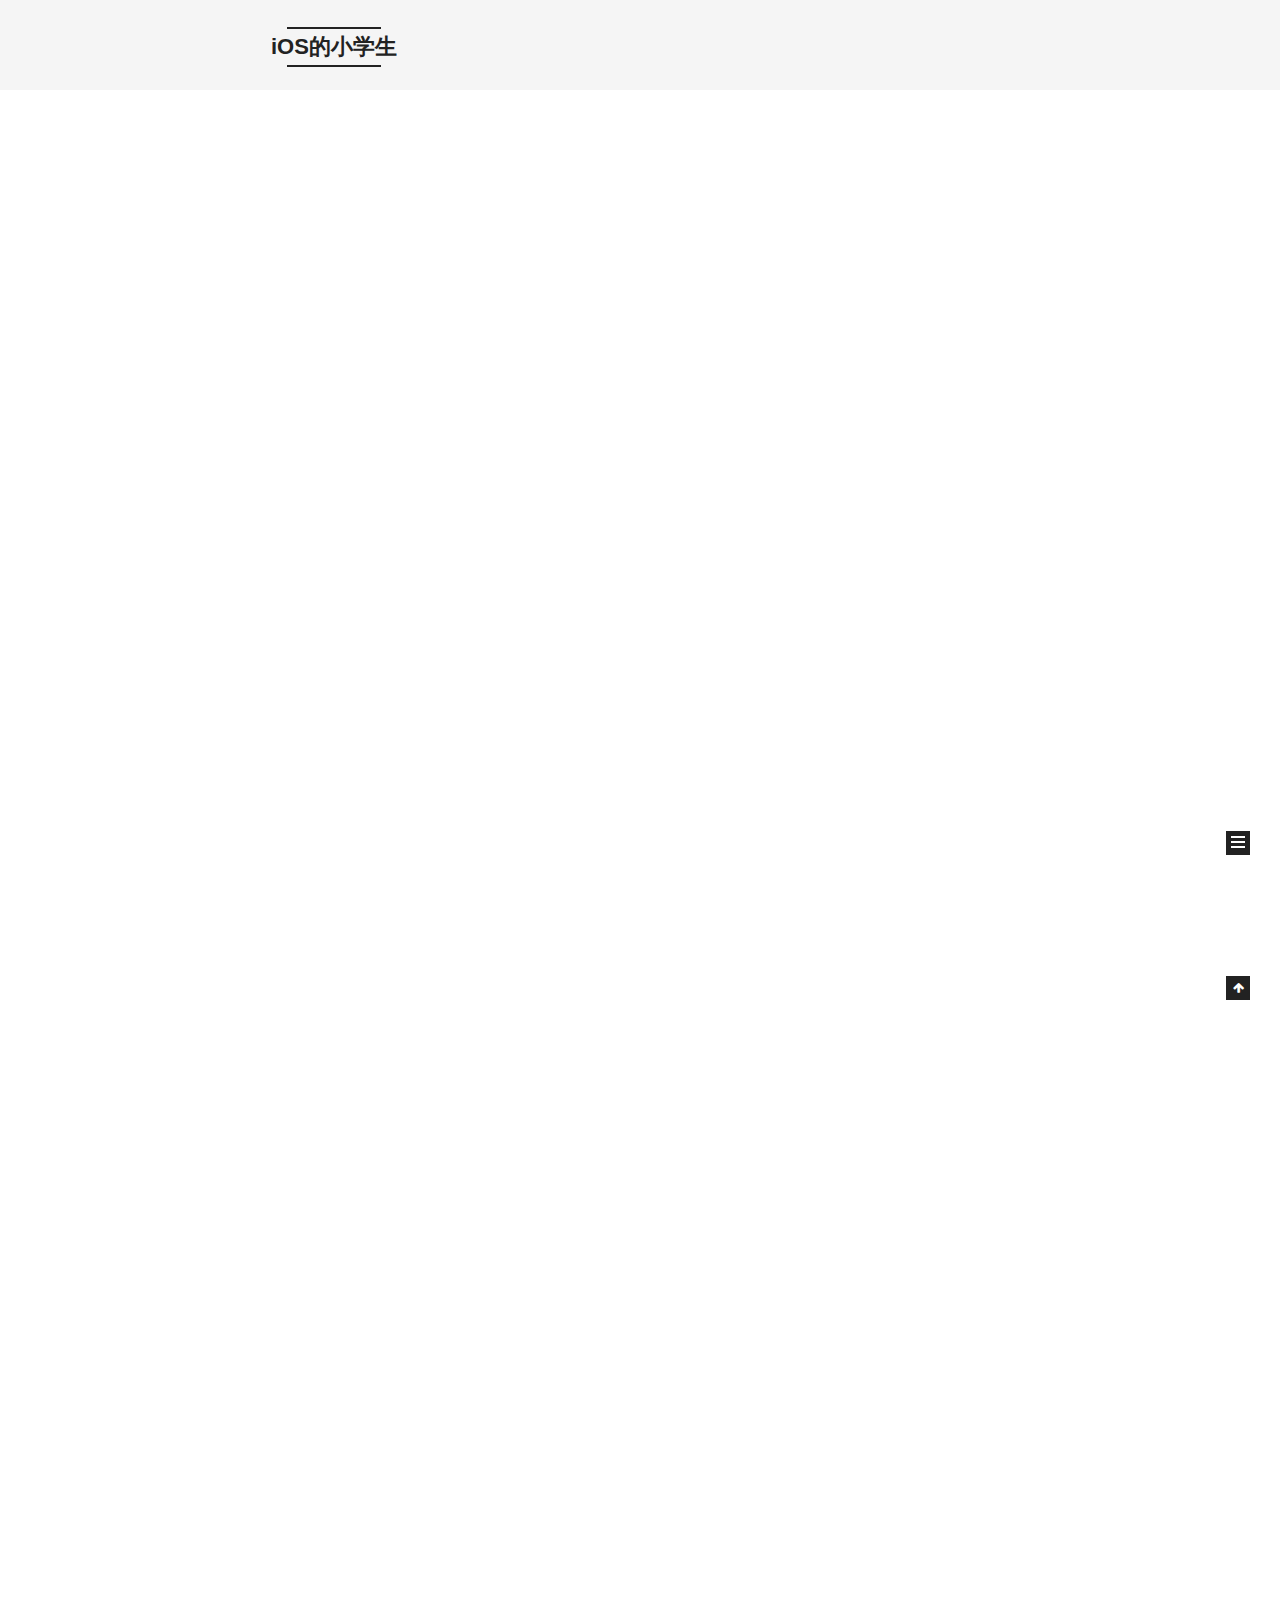
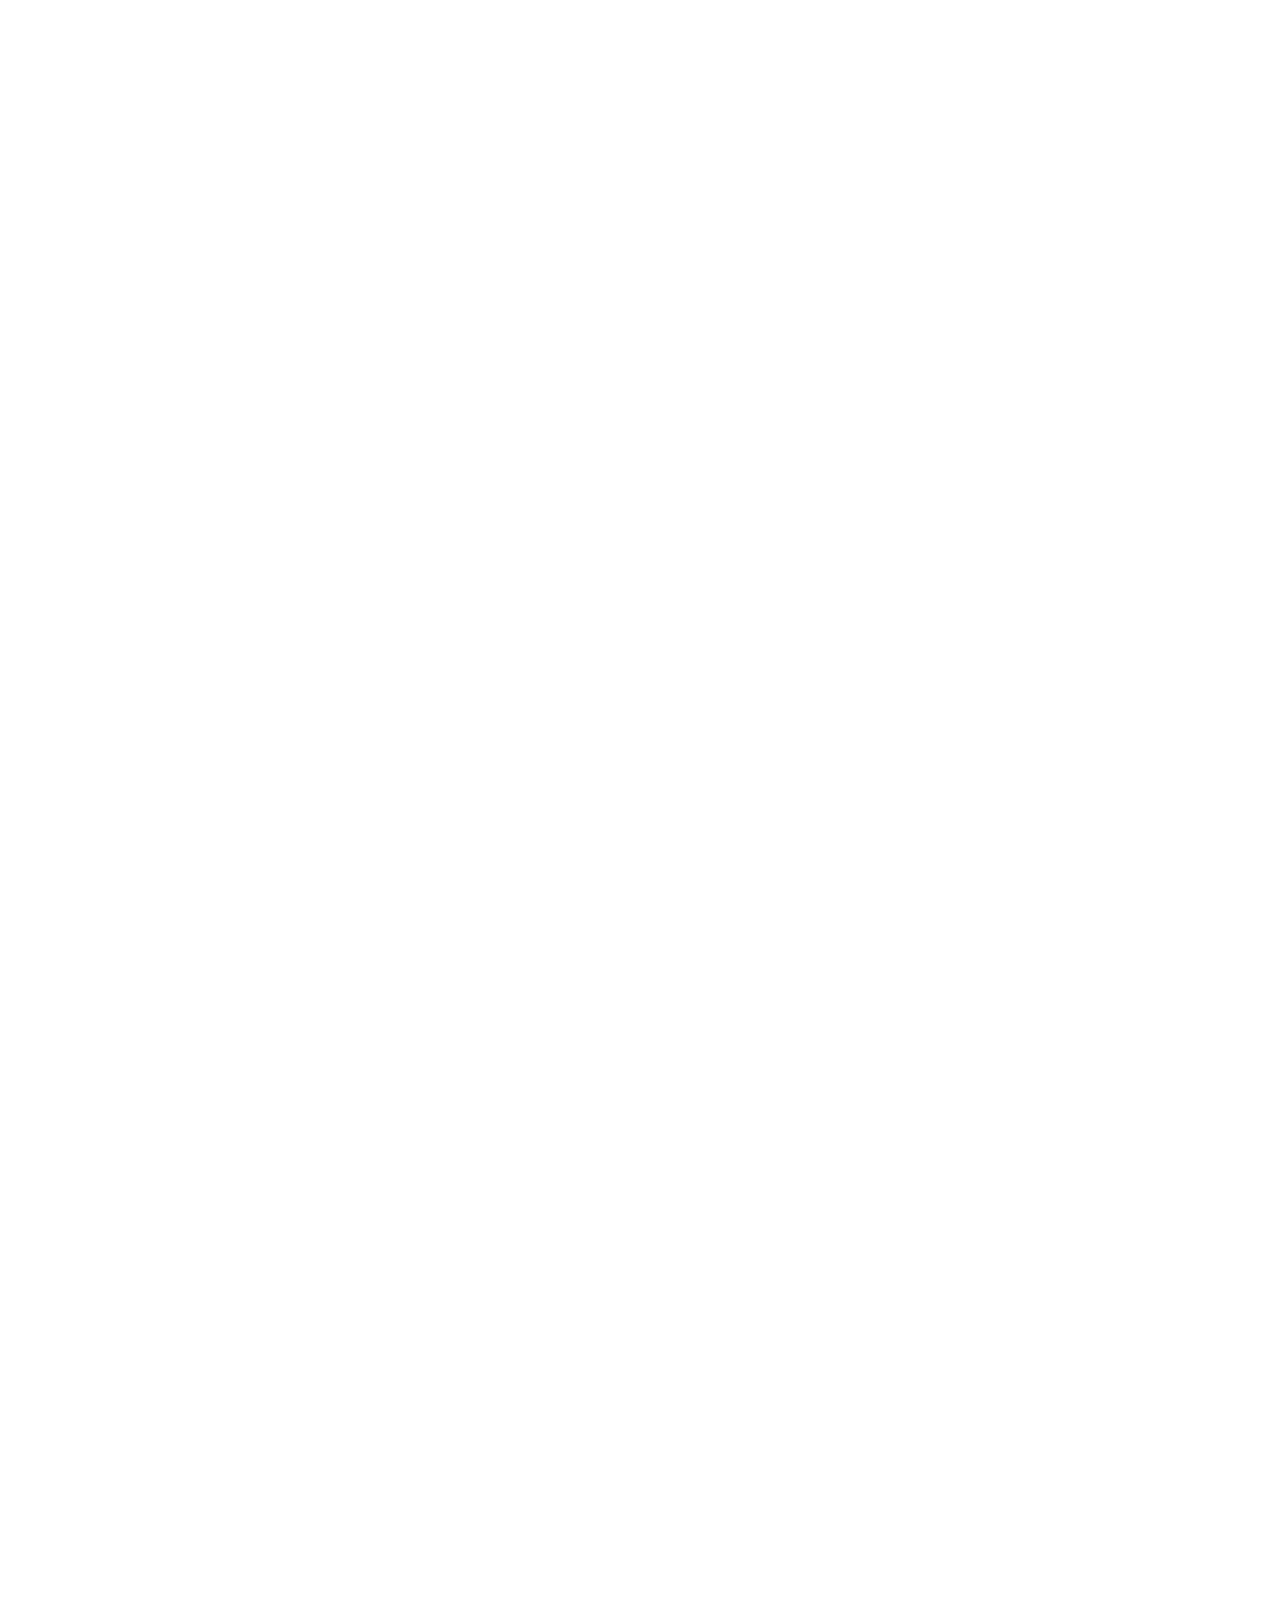
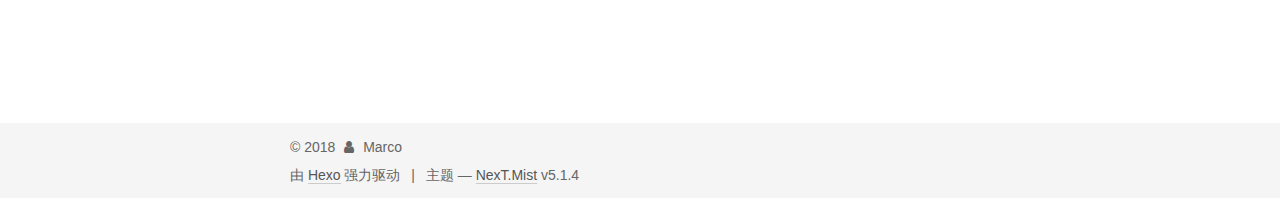
==== commit 18dd2c92: "Site updated: 2018-11-22 22:47:35" ====
--- a/index.html
+++ b/index.html
@@ -232,7 +232,7 @@
   
   
   <div class="post-block">
-    <link itemprop="mainEntityOfPage" href="http://yoursite.com/2018/11/08/hello-world/">
+    <link itemprop="mainEntityOfPage" href="http://yoursite.com/2018/11/19/MarkDown Editor/">
 
     <span hidden itemprop="author" itemscope="" itemtype="http://schema.org/Person">
       <meta itemprop="name" content="Marco">
@@ -251,7 +251,7 @@
         
           <h1 class="post-title" itemprop="name headline">
                 
-                <a class="post-title-link" href="/2018/11/08/hello-world/" itemprop="url">未命名</a></h1>
+                <a class="post-title-link" href="/2018/11/19/MarkDown Editor/" itemprop="url">未命名</a></h1>
         
 
         <div class="post-meta">
@@ -263,8 +263,8 @@
               
                 <span class="post-meta-item-text">发表于</span>
               
-              <time title="创建于" itemprop="dateCreated datePublished" datetime="2018-11-08T15:14:04+08:00">
-                2018-11-08
+              <time title="创建于" itemprop="dateCreated datePublished" datetime="2018-11-19T22:28:10+08:00">
+                2018-11-19
               </time>
             
 
@@ -303,17 +303,93 @@
       
         
           
-            <hr>
-<h1 id="title-iOS自动化打包！"><a href="#title-iOS自动化打包！" class="headerlink" title="title: iOS自动化打包！"></a>title: iOS自动化打包！</h1><hr>
-<p>Welcome to <a href="https://hexo.io/" target="_blank" rel="noopener">Hexo</a>! This is your very first post. Check <a href="https://hexo.io/docs/" target="_blank" rel="noopener">documentation</a> for more info. If you get any problems when using Hexo, you can find the answer in <a href="https://hexo.io/docs/troubleshooting.html" target="_blank" rel="noopener">troubleshooting</a> or you can ask me on <a href="https://github.com/hexojs/hexo/issues" target="_blank" rel="noopener">GitHub</a>.</p>
-<h2 id="Quick-Start"><a href="#Quick-Start" class="headerlink" title="Quick Start"></a>Quick Start</h2><h3 id="Create-a-new-post"><a href="#Create-a-new-post" class="headerlink" title="Create a new post"></a>Create a new post</h3><figure class="highlight bash"><table><tr><td class="gutter"><pre><span class="line">1</span><br></pre></td><td class="code"><pre><span class="line">$ hexo new <span class="string">"My New Post"</span></span><br></pre></td></tr></table></figure>
-<p>More info: <a href="https://hexo.io/docs/writing.html" target="_blank" rel="noopener">Writing</a></p>
-<h3 id="Run-server"><a href="#Run-server" class="headerlink" title="Run server"></a>Run server</h3><figure class="highlight bash"><table><tr><td class="gutter"><pre><span class="line">1</span><br></pre></td><td class="code"><pre><span class="line">$ hexo server</span><br></pre></td></tr></table></figure>
-<p>More info: <a href="https://hexo.io/docs/server.html" target="_blank" rel="noopener">Server</a></p>
-<h3 id="Generate-static-files"><a href="#Generate-static-files" class="headerlink" title="Generate static files"></a>Generate static files</h3><figure class="highlight bash"><table><tr><td class="gutter"><pre><span class="line">1</span><br></pre></td><td class="code"><pre><span class="line">$ hexo generate</span><br></pre></td></tr></table></figure>
-<p>More info: <a href="https://hexo.io/docs/generating.html" target="_blank" rel="noopener">Generating</a></p>
-<h3 id="Deploy-to-remote-sites"><a href="#Deploy-to-remote-sites" class="headerlink" title="Deploy to remote sites"></a>Deploy to remote sites</h3><figure class="highlight bash"><table><tr><td class="gutter"><pre><span class="line">1</span><br></pre></td><td class="code"><pre><span class="line">$ hexo deploy</span><br></pre></td></tr></table></figure>
-<p>More info: <a href="https://hexo.io/docs/deployment.html" target="_blank" rel="noopener">Deployment</a></p>
+            <h1 id="MarkDown-Editor"><a href="#MarkDown-Editor" class="headerlink" title="MarkDown Editor"></a>MarkDown Editor</h1><h2 id="标题Demo"><a href="#标题Demo" class="headerlink" title="标题Demo"></a>标题Demo</h2><h1 id="标题1"><a href="#标题1" class="headerlink" title="标题1"></a>标题1</h1><h2 id="标题2"><a href="#标题2" class="headerlink" title="标题2"></a>标题2</h2><h3 id="标题3"><a href="#标题3" class="headerlink" title="标题3"></a>标题3</h3><h4 id="标题4"><a href="#标题4" class="headerlink" title="标题4"></a>标题4</h4><h5 id="标题5"><a href="#标题5" class="headerlink" title="标题5"></a>标题5</h5><h2 id="段落Demo"><a href="#段落Demo" class="headerlink" title="段落Demo"></a>段落Demo</h2><p>测试MarkDown，今天要搞学习。<br>我的QQ号是：429453174.  </p>
+<h2 id="强调Demo"><a href="#强调Demo" class="headerlink" title="强调Demo"></a>强调Demo</h2><p>我是<strong>粗体</strong>文字样式<br>我是<em>斜体</em>文字样式<br>我是<strong><em>斜体加粗</em></strong>样式<br>我是<del>删除线</del>文字样式</p>
+<h2 id="列表Demo"><a href="#列表Demo" class="headerlink" title="列表Demo"></a>列表Demo</h2><h3 id="无序列表Demo"><a href="#无序列表Demo" class="headerlink" title="无序列表Demo"></a>无序列表Demo</h3><ul>
+<li>Name：马超  <ul>
+<li>Name：哈哈 </li>
+</ul>
+</li>
+<li>QQ:429453174<ul>
+<li>QQ：429467834</li>
+</ul>
+</li>
+</ul>
+<h3 id="有序列表Demo"><a href="#有序列表Demo" class="headerlink" title="有序列表Demo"></a>有序列表Demo</h3><ol>
+<li>hahah  </li>
+<li>hasfaof  </li>
+<li>dfsadfsa  </li>
+<li>dsfsdf  </li>
+</ol>
+<h1 id="语法二"><a href="#语法二" class="headerlink" title="语法二"></a>语法二</h1><h2 id="链接"><a href="#链接" class="headerlink" title="链接"></a>链接</h2><ul>
+<li>外部链接<br><a href="https://www.marcotechnology.club/" target="_blank" rel="noopener">博客</a>  </li>
+<li>内部链接文档内标题<br><a href="MarkDown Editor.md#标题Demo">MarkDown</a>  </li>
+</ul>
+<h2 id="图片"><a href="#图片" class="headerlink" title="图片"></a>图片</h2><ul>
+<li>外部图片<br><img src="https://www.baidu.com/img/bd_logo1.png" alt="百度">   </li>
+<li>内部图片  </li>
+</ul>
+<h2 id="引用Demo"><a href="#引用Demo" class="headerlink" title="引用Demo"></a>引用Demo</h2><blockquote>
+<p>这是一个引文。</p>
+</blockquote>
+<p> ——出自《marco》<br> 多次引用。  </p>
+<blockquote>
+<blockquote>
+<blockquote>
+<p>这是多重引文</p>
+</blockquote>
+</blockquote>
+</blockquote>
+<h2 id="代码块"><a href="#代码块" class="headerlink" title="代码块"></a>代码块</h2><ul>
+<li><p>行内代码<br>这是行内代码 <code>var a = 10</code> 哈哈  </p>
+</li>
+<li><p>块式代码  </p>
+</li>
+</ul>
+<figure class="highlight swift"><table><tr><td class="gutter"><pre><span class="line">1</span><br></pre></td><td class="code"><pre><span class="line"><span class="keyword">var</span> a = <span class="number">10</span>;</span><br></pre></td></tr></table></figure>
+<h2 id="水平分割线"><a href="#水平分割线" class="headerlink" title="水平分割线"></a>水平分割线</h2><h2 id="Horizontal-Rule"><a href="#Horizontal-Rule" class="headerlink" title="   Horizontal Rule  "></a>  <hr> Horizontal Rule  </h2><hr>
+<h2 id="HTML代码"><a href="#HTML代码" class="headerlink" title="HTML代码"></a>HTML代码</h2><p align="center">Hello World!</p>  
+
+<!--
+这一行被忽略
+-->
+<h2 id="表格"><a href="#表格" class="headerlink" title="表格"></a>表格</h2><table>
+<thead>
+<tr>
+<th style="text-align:center">一个普通标题</th>
+<th>一个普通标题</th>
+<th>一个普通标题</th>
+</tr>
+</thead>
+<tbody>
+<tr>
+<td style="text-align:center"><strong>短文本</strong></td>
+<td>中等文本</td>
+<td>稍微长一点的文本</td>
+</tr>
+<tr>
+<td style="text-align:center">稍微长一点的文本</td>
+<td>短文本</td>
+<td><img src="https://www.baidu.com/img/bd_logo1.png" alt=""></td>
+</tr>
+<tr>
+<td style="text-align:center">image</td>
+<td>demo</td>
+<td>hahaha</td>
+</tr>
+</tbody>
+</table>
+<ul>
+<li><p>精简表格  </p>
+<p>一个 | 一个 | 一个<br>—— | —— | —— </p>
+</li>
+</ul>
+<h2 id="GFM"><a href="#GFM" class="headerlink" title="GFM"></a>GFM</h2><ul>
+<li style="list-style: none"><input type="checkbox" checked> item1  </li>
+<li style="list-style: none"><input type="checkbox"> item2</li>
+<li style="list-style: none"><input type="checkbox" checked> item3<br>:emoji code:</li>
+</ul>
+<!---本文用到链接 -->
 
           
         
--- a/css/main.css
+++ b/css/main.css
@@ -1822,7 +1822,7 @@
   width: 4px;
   height: 4px;
   border-radius: 50%;
-  background: #6191ff;
+  background: #e3ed12;
 }
 .links-of-blogroll {
   font-size: 13px;
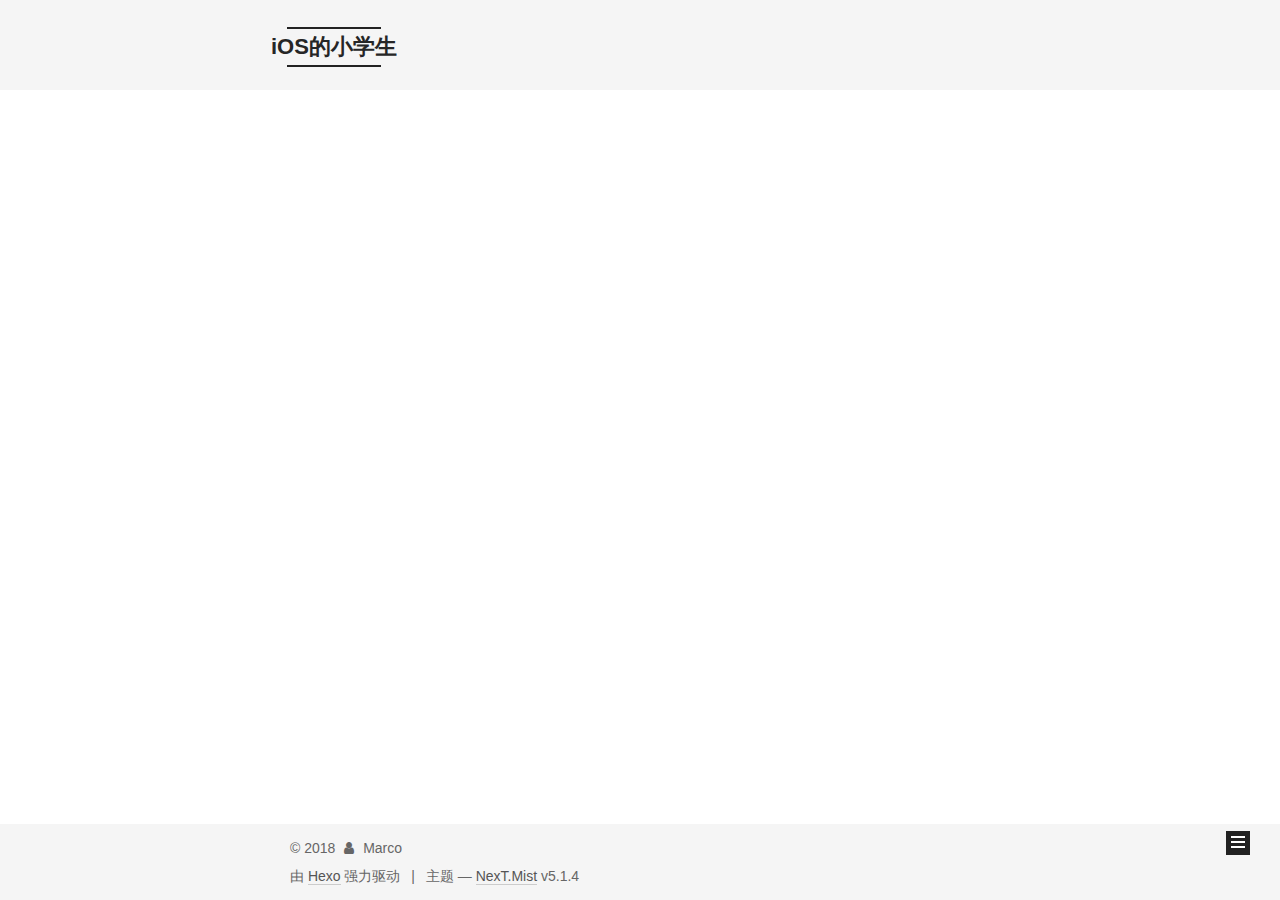
==== commit 16253bb8: "Site updated: 2018-11-22 22:52:23" ====
--- a/index.html
+++ b/index.html
@@ -232,7 +232,7 @@
   
   
   <div class="post-block">
-    <link itemprop="mainEntityOfPage" href="http://yoursite.com/2018/11/19/MarkDown Editor/">
+    <link itemprop="mainEntityOfPage" href="http://yoursite.com/2018/11/22/iOS自动化打包/">
 
     <span hidden itemprop="author" itemscope="" itemtype="http://schema.org/Person">
       <meta itemprop="name" content="Marco">
@@ -251,7 +251,7 @@
         
           <h1 class="post-title" itemprop="name headline">
                 
-                <a class="post-title-link" href="/2018/11/19/MarkDown Editor/" itemprop="url">未命名</a></h1>
+                <a class="post-title-link" href="/2018/11/22/iOS自动化打包/" itemprop="url">未命名</a></h1>
         
 
         <div class="post-meta">
@@ -263,8 +263,8 @@
               
                 <span class="post-meta-item-text">发表于</span>
               
-              <time title="创建于" itemprop="dateCreated datePublished" datetime="2018-11-19T22:28:10+08:00">
-                2018-11-19
+              <time title="创建于" itemprop="dateCreated datePublished" datetime="2018-11-22T22:50:31+08:00">
+                2018-11-22
               </time>
             
 
@@ -303,94 +303,7 @@
       
         
           
-            <h1 id="MarkDown-Editor"><a href="#MarkDown-Editor" class="headerlink" title="MarkDown Editor"></a>MarkDown Editor</h1><h2 id="标题Demo"><a href="#标题Demo" class="headerlink" title="标题Demo"></a>标题Demo</h2><h1 id="标题1"><a href="#标题1" class="headerlink" title="标题1"></a>标题1</h1><h2 id="标题2"><a href="#标题2" class="headerlink" title="标题2"></a>标题2</h2><h3 id="标题3"><a href="#标题3" class="headerlink" title="标题3"></a>标题3</h3><h4 id="标题4"><a href="#标题4" class="headerlink" title="标题4"></a>标题4</h4><h5 id="标题5"><a href="#标题5" class="headerlink" title="标题5"></a>标题5</h5><h2 id="段落Demo"><a href="#段落Demo" class="headerlink" title="段落Demo"></a>段落Demo</h2><p>测试MarkDown，今天要搞学习。<br>我的QQ号是：429453174.  </p>
-<h2 id="强调Demo"><a href="#强调Demo" class="headerlink" title="强调Demo"></a>强调Demo</h2><p>我是<strong>粗体</strong>文字样式<br>我是<em>斜体</em>文字样式<br>我是<strong><em>斜体加粗</em></strong>样式<br>我是<del>删除线</del>文字样式</p>
-<h2 id="列表Demo"><a href="#列表Demo" class="headerlink" title="列表Demo"></a>列表Demo</h2><h3 id="无序列表Demo"><a href="#无序列表Demo" class="headerlink" title="无序列表Demo"></a>无序列表Demo</h3><ul>
-<li>Name：马超  <ul>
-<li>Name：哈哈 </li>
-</ul>
-</li>
-<li>QQ:429453174<ul>
-<li>QQ：429467834</li>
-</ul>
-</li>
-</ul>
-<h3 id="有序列表Demo"><a href="#有序列表Demo" class="headerlink" title="有序列表Demo"></a>有序列表Demo</h3><ol>
-<li>hahah  </li>
-<li>hasfaof  </li>
-<li>dfsadfsa  </li>
-<li>dsfsdf  </li>
-</ol>
-<h1 id="语法二"><a href="#语法二" class="headerlink" title="语法二"></a>语法二</h1><h2 id="链接"><a href="#链接" class="headerlink" title="链接"></a>链接</h2><ul>
-<li>外部链接<br><a href="https://www.marcotechnology.club/" target="_blank" rel="noopener">博客</a>  </li>
-<li>内部链接文档内标题<br><a href="MarkDown Editor.md#标题Demo">MarkDown</a>  </li>
-</ul>
-<h2 id="图片"><a href="#图片" class="headerlink" title="图片"></a>图片</h2><ul>
-<li>外部图片<br><img src="https://www.baidu.com/img/bd_logo1.png" alt="百度">   </li>
-<li>内部图片  </li>
-</ul>
-<h2 id="引用Demo"><a href="#引用Demo" class="headerlink" title="引用Demo"></a>引用Demo</h2><blockquote>
-<p>这是一个引文。</p>
-</blockquote>
-<p> ——出自《marco》<br> 多次引用。  </p>
-<blockquote>
-<blockquote>
-<blockquote>
-<p>这是多重引文</p>
-</blockquote>
-</blockquote>
-</blockquote>
-<h2 id="代码块"><a href="#代码块" class="headerlink" title="代码块"></a>代码块</h2><ul>
-<li><p>行内代码<br>这是行内代码 <code>var a = 10</code> 哈哈  </p>
-</li>
-<li><p>块式代码  </p>
-</li>
-</ul>
-<figure class="highlight swift"><table><tr><td class="gutter"><pre><span class="line">1</span><br></pre></td><td class="code"><pre><span class="line"><span class="keyword">var</span> a = <span class="number">10</span>;</span><br></pre></td></tr></table></figure>
-<h2 id="水平分割线"><a href="#水平分割线" class="headerlink" title="水平分割线"></a>水平分割线</h2><h2 id="Horizontal-Rule"><a href="#Horizontal-Rule" class="headerlink" title="   Horizontal Rule  "></a>  <hr> Horizontal Rule  </h2><hr>
-<h2 id="HTML代码"><a href="#HTML代码" class="headerlink" title="HTML代码"></a>HTML代码</h2><p align="center">Hello World!</p>  
-
-<!--
-这一行被忽略
--->
-<h2 id="表格"><a href="#表格" class="headerlink" title="表格"></a>表格</h2><table>
-<thead>
-<tr>
-<th style="text-align:center">一个普通标题</th>
-<th>一个普通标题</th>
-<th>一个普通标题</th>
-</tr>
-</thead>
-<tbody>
-<tr>
-<td style="text-align:center"><strong>短文本</strong></td>
-<td>中等文本</td>
-<td>稍微长一点的文本</td>
-</tr>
-<tr>
-<td style="text-align:center">稍微长一点的文本</td>
-<td>短文本</td>
-<td><img src="https://www.baidu.com/img/bd_logo1.png" alt=""></td>
-</tr>
-<tr>
-<td style="text-align:center">image</td>
-<td>demo</td>
-<td>hahaha</td>
-</tr>
-</tbody>
-</table>
-<ul>
-<li><p>精简表格  </p>
-<p>一个 | 一个 | 一个<br>—— | —— | —— </p>
-</li>
-</ul>
-<h2 id="GFM"><a href="#GFM" class="headerlink" title="GFM"></a>GFM</h2><ul>
-<li style="list-style: none"><input type="checkbox" checked> item1  </li>
-<li style="list-style: none"><input type="checkbox"> item2</li>
-<li style="list-style: none"><input type="checkbox" checked> item3<br>:emoji code:</li>
-</ul>
-<!---本文用到链接 -->
-
+            <h1 id="iOS自动化打包"><a href="#iOS自动化打包" class="headerlink" title="iOS自动化打包"></a>iOS自动化打包</h1>
           
         
       
--- a/css/main.css
+++ b/css/main.css
@@ -1822,7 +1822,7 @@
   width: 4px;
   height: 4px;
   border-radius: 50%;
-  background: #e3ed12;
+  background: #b1885e;
 }
 .links-of-blogroll {
   font-size: 13px;
